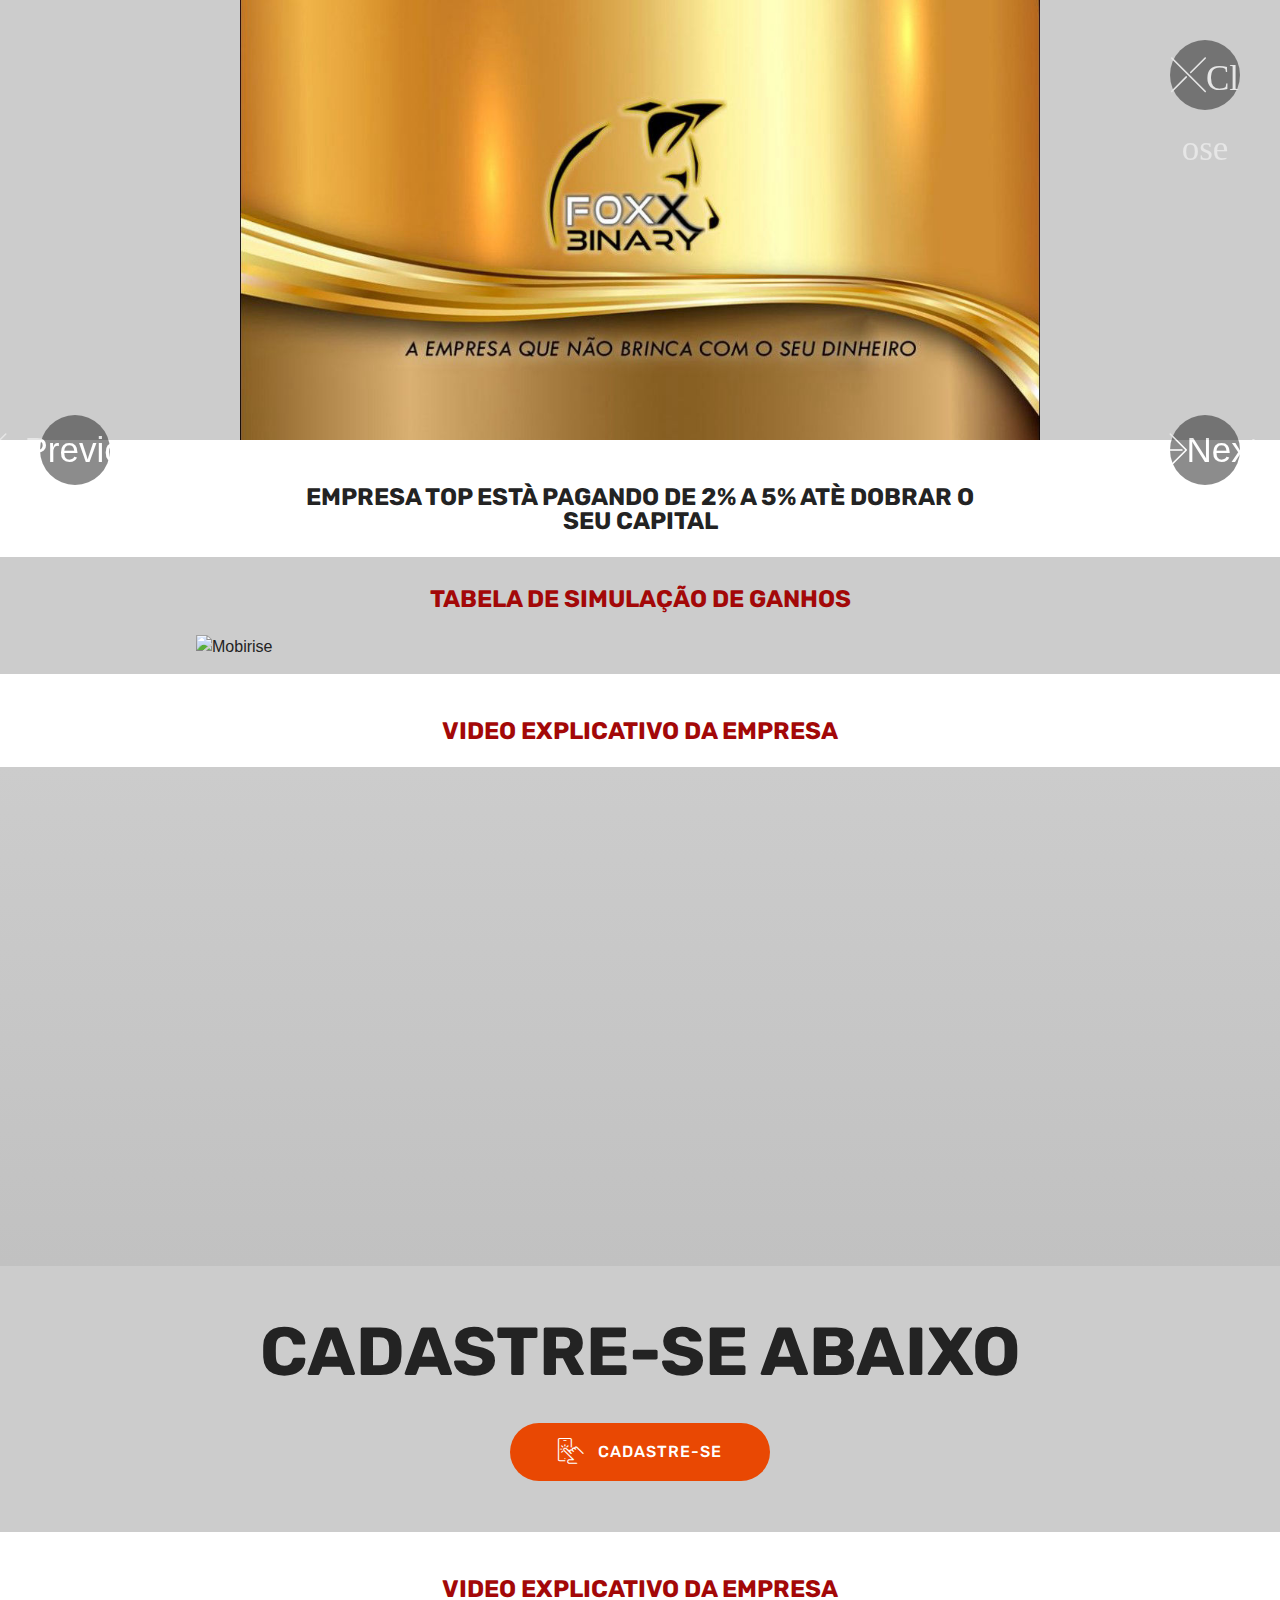
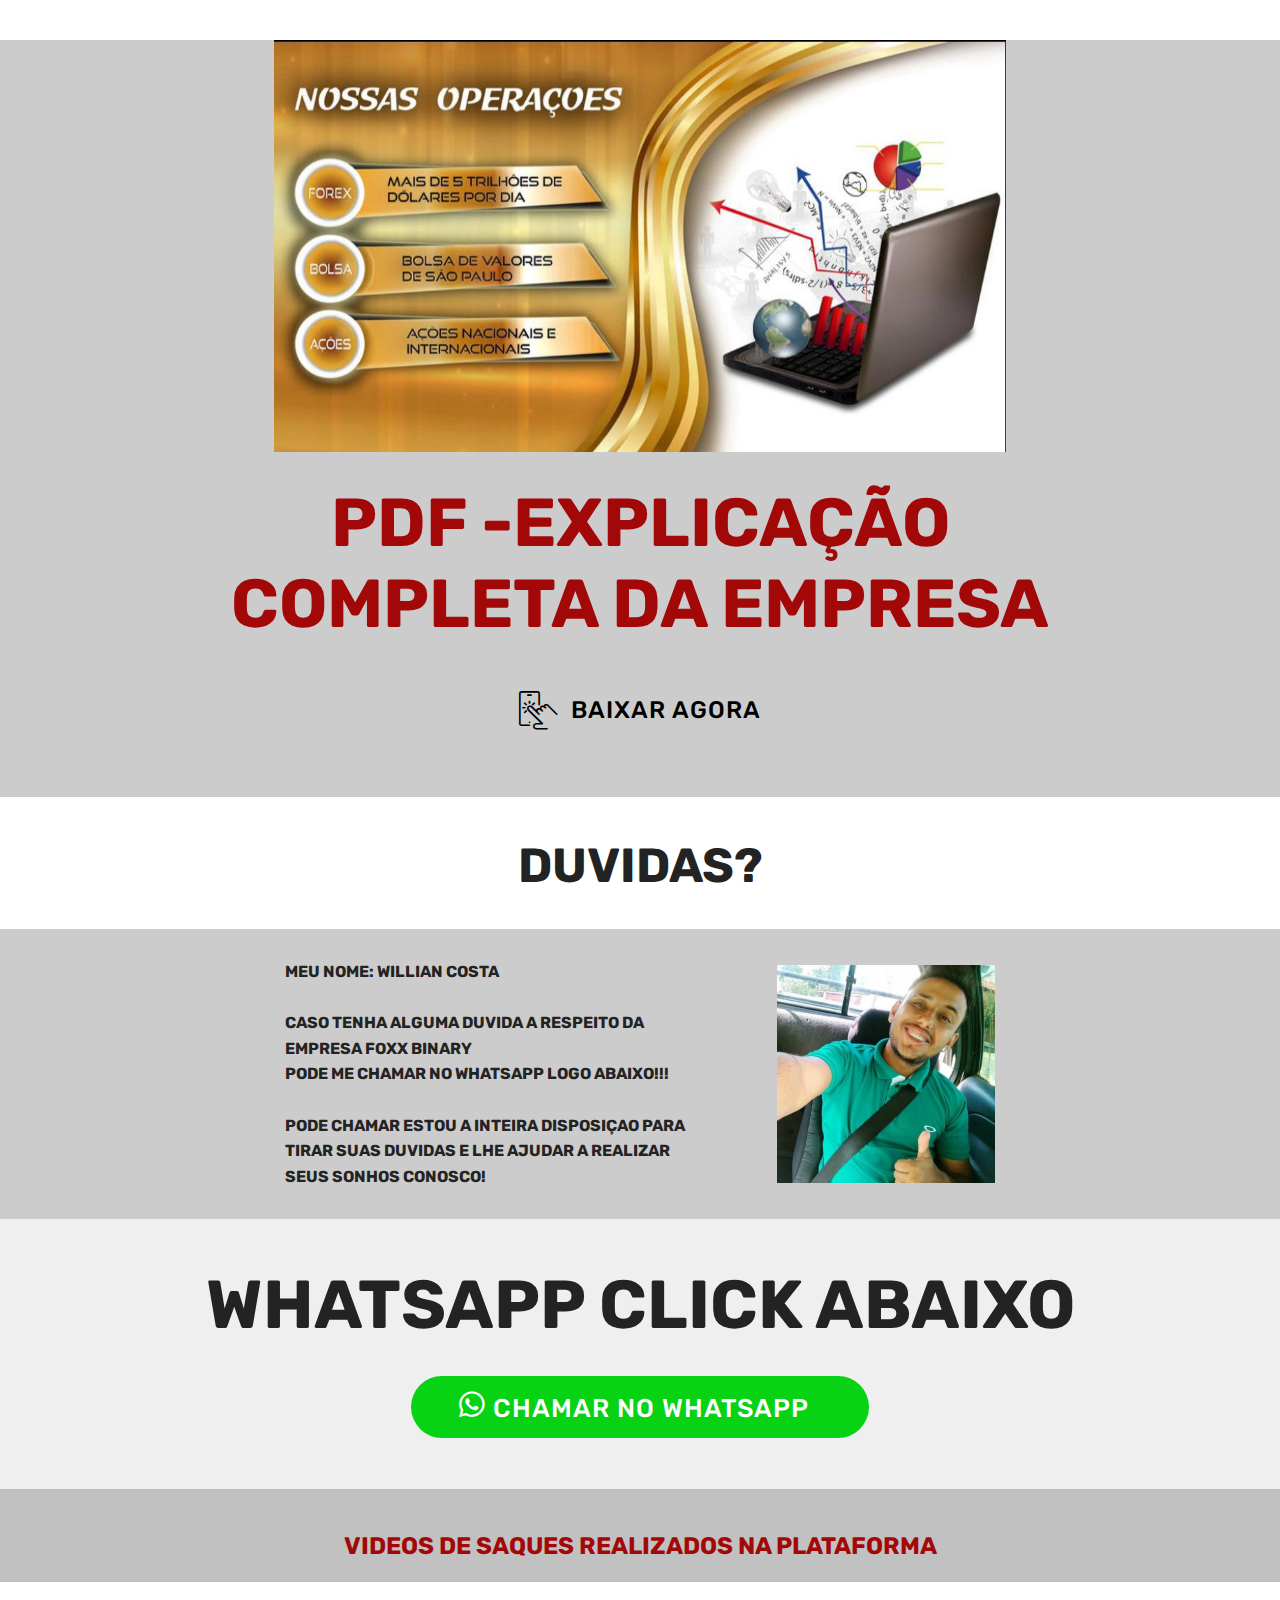
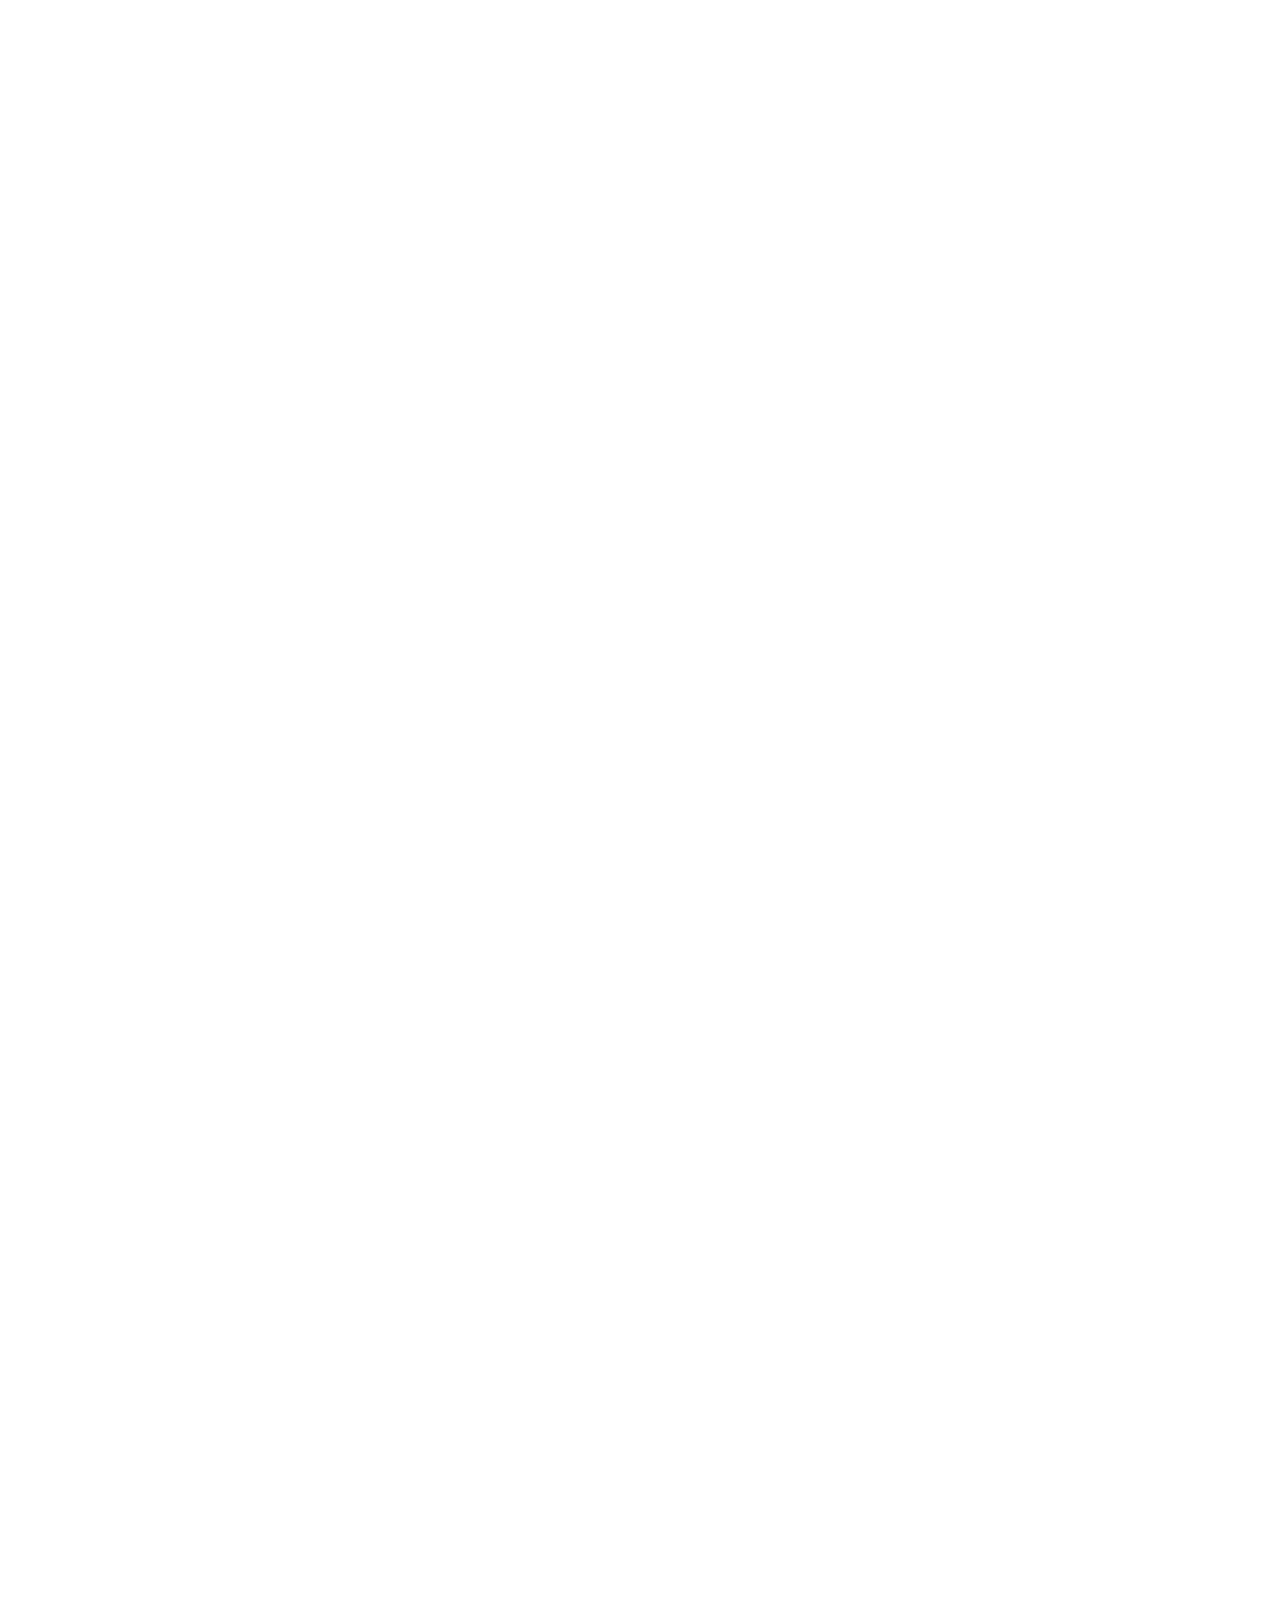
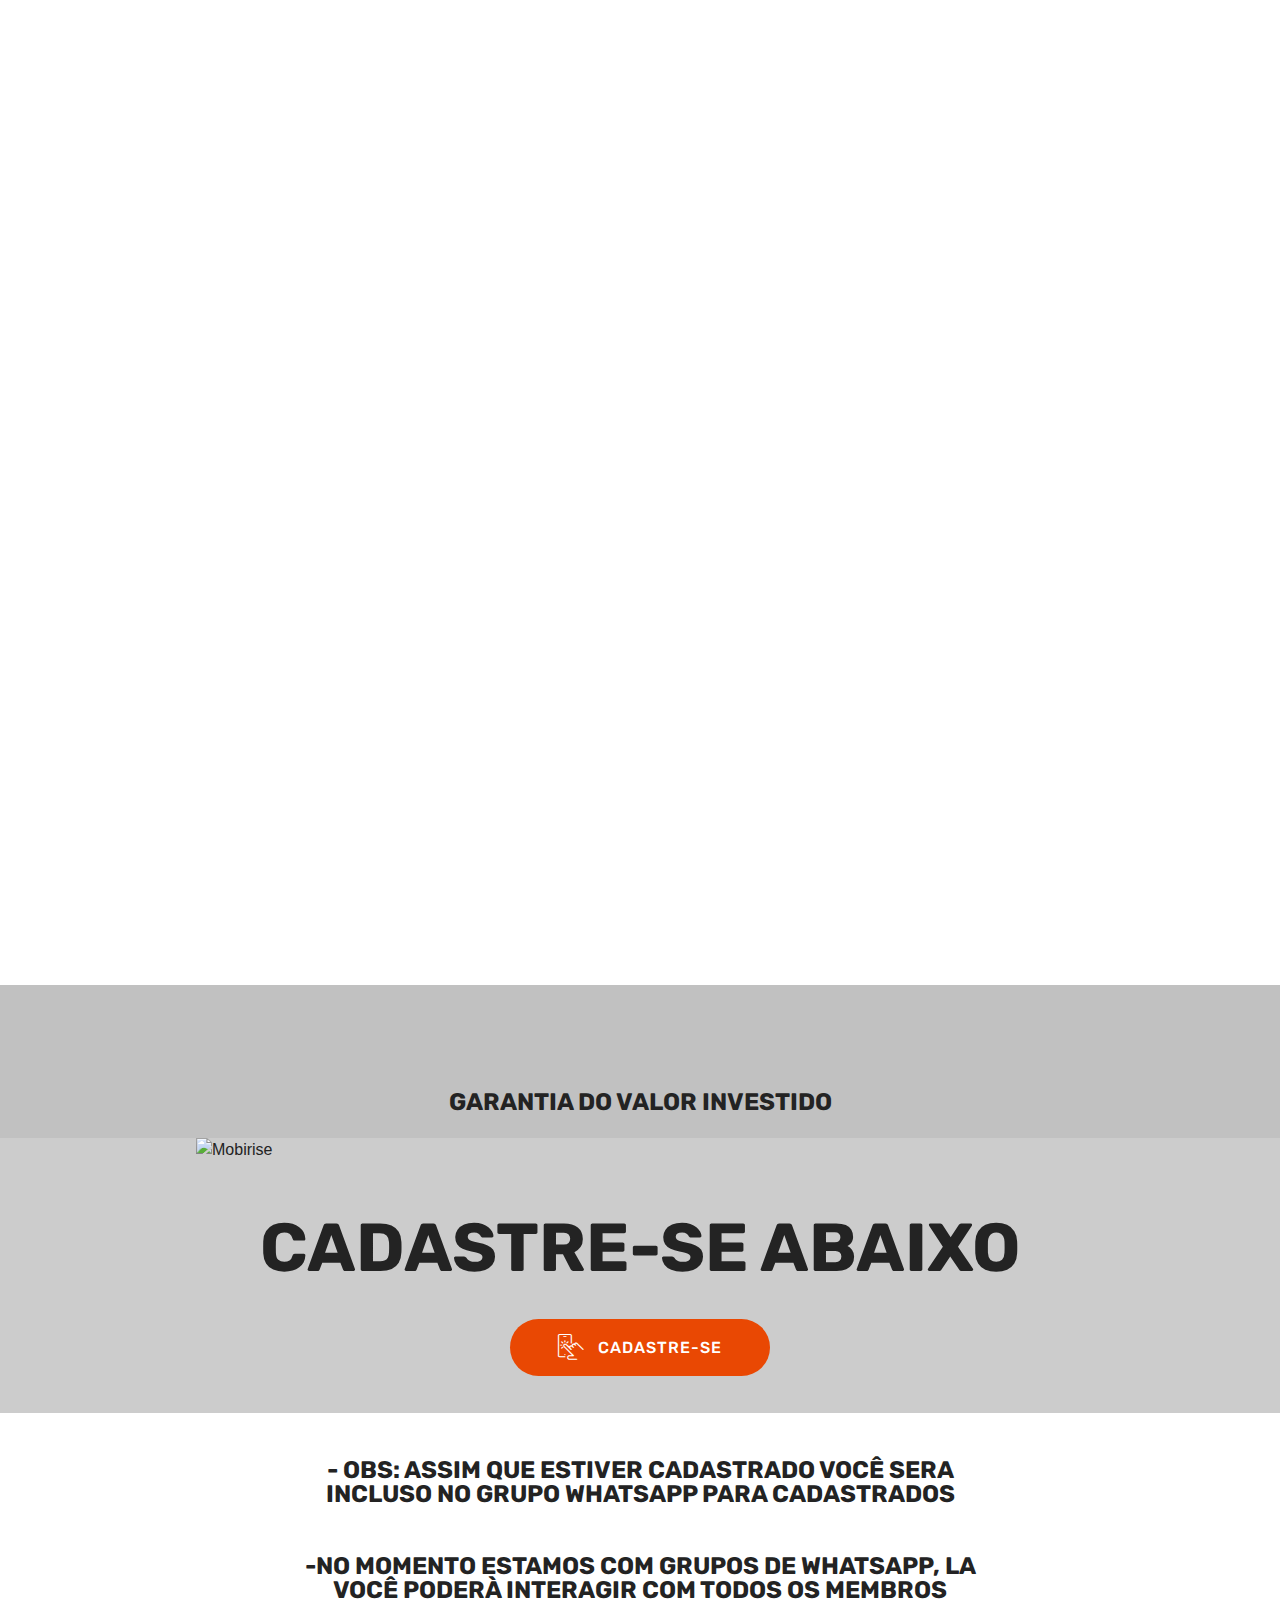
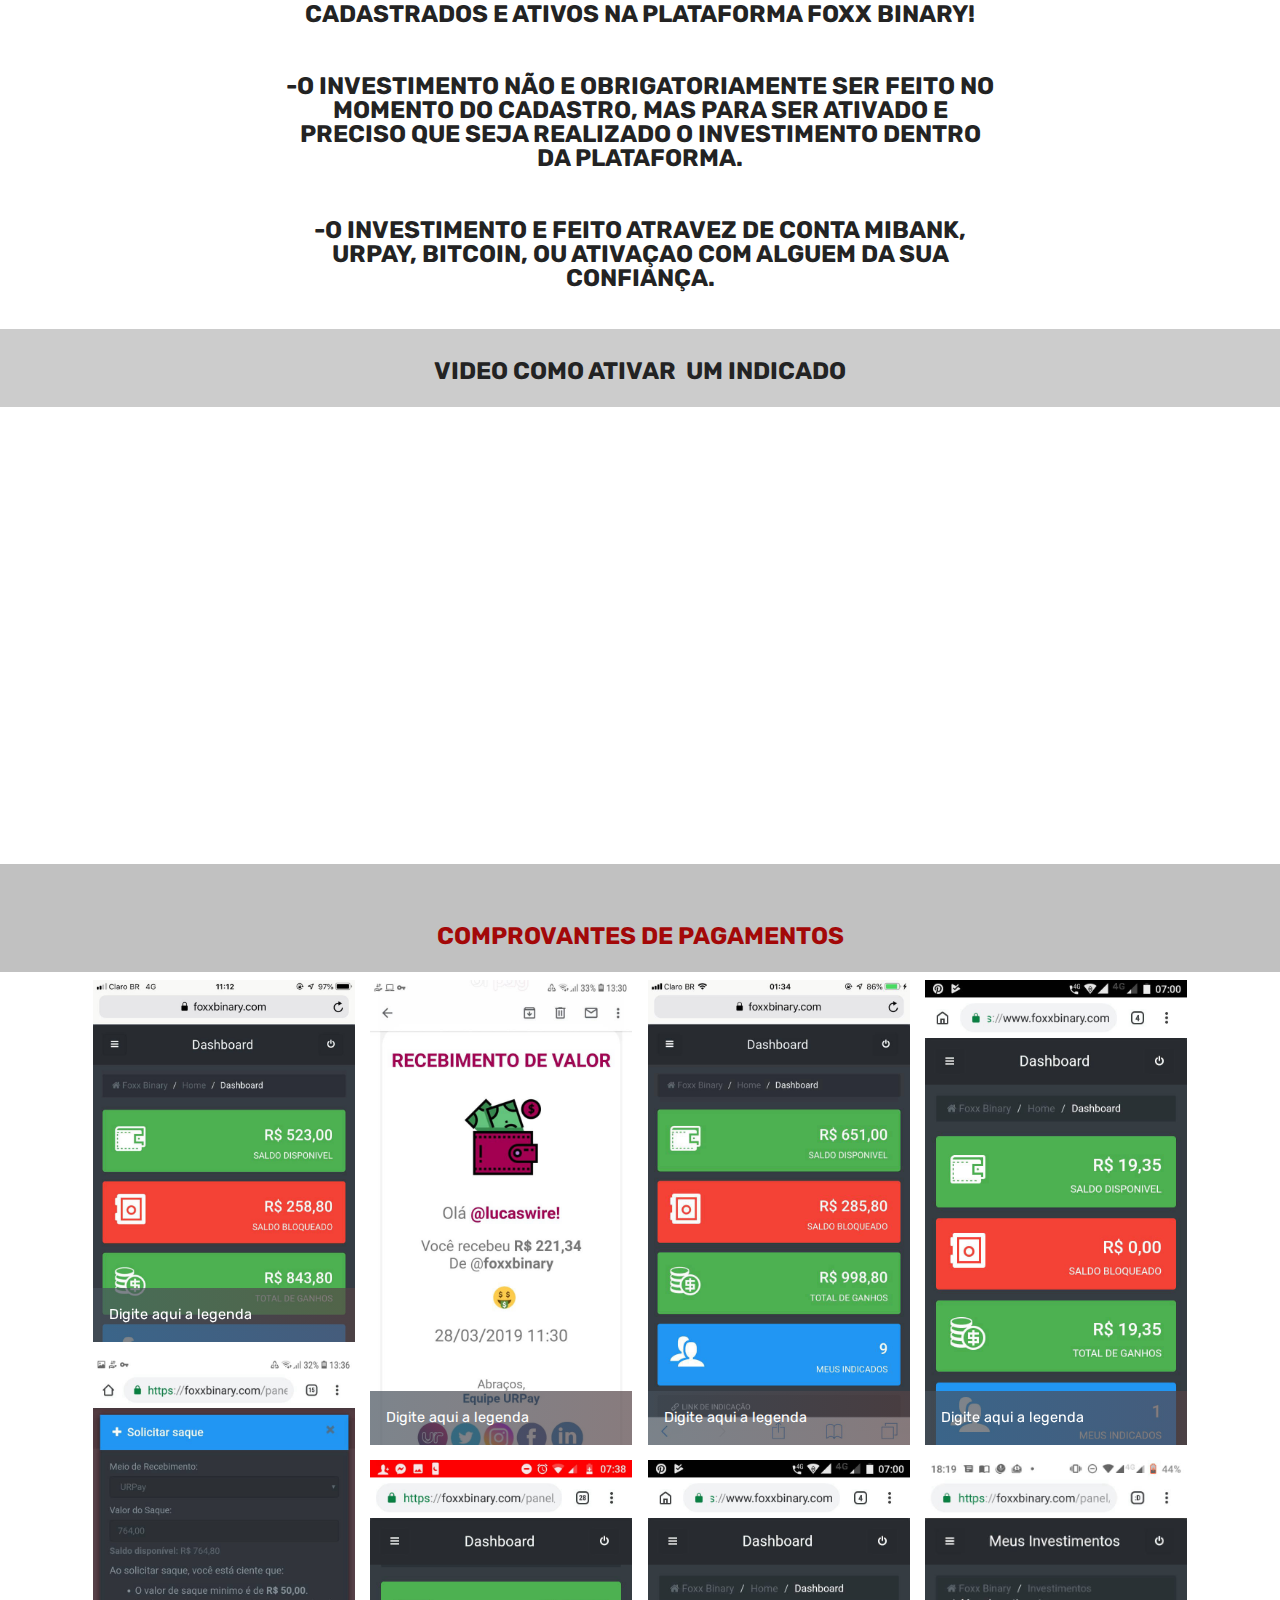
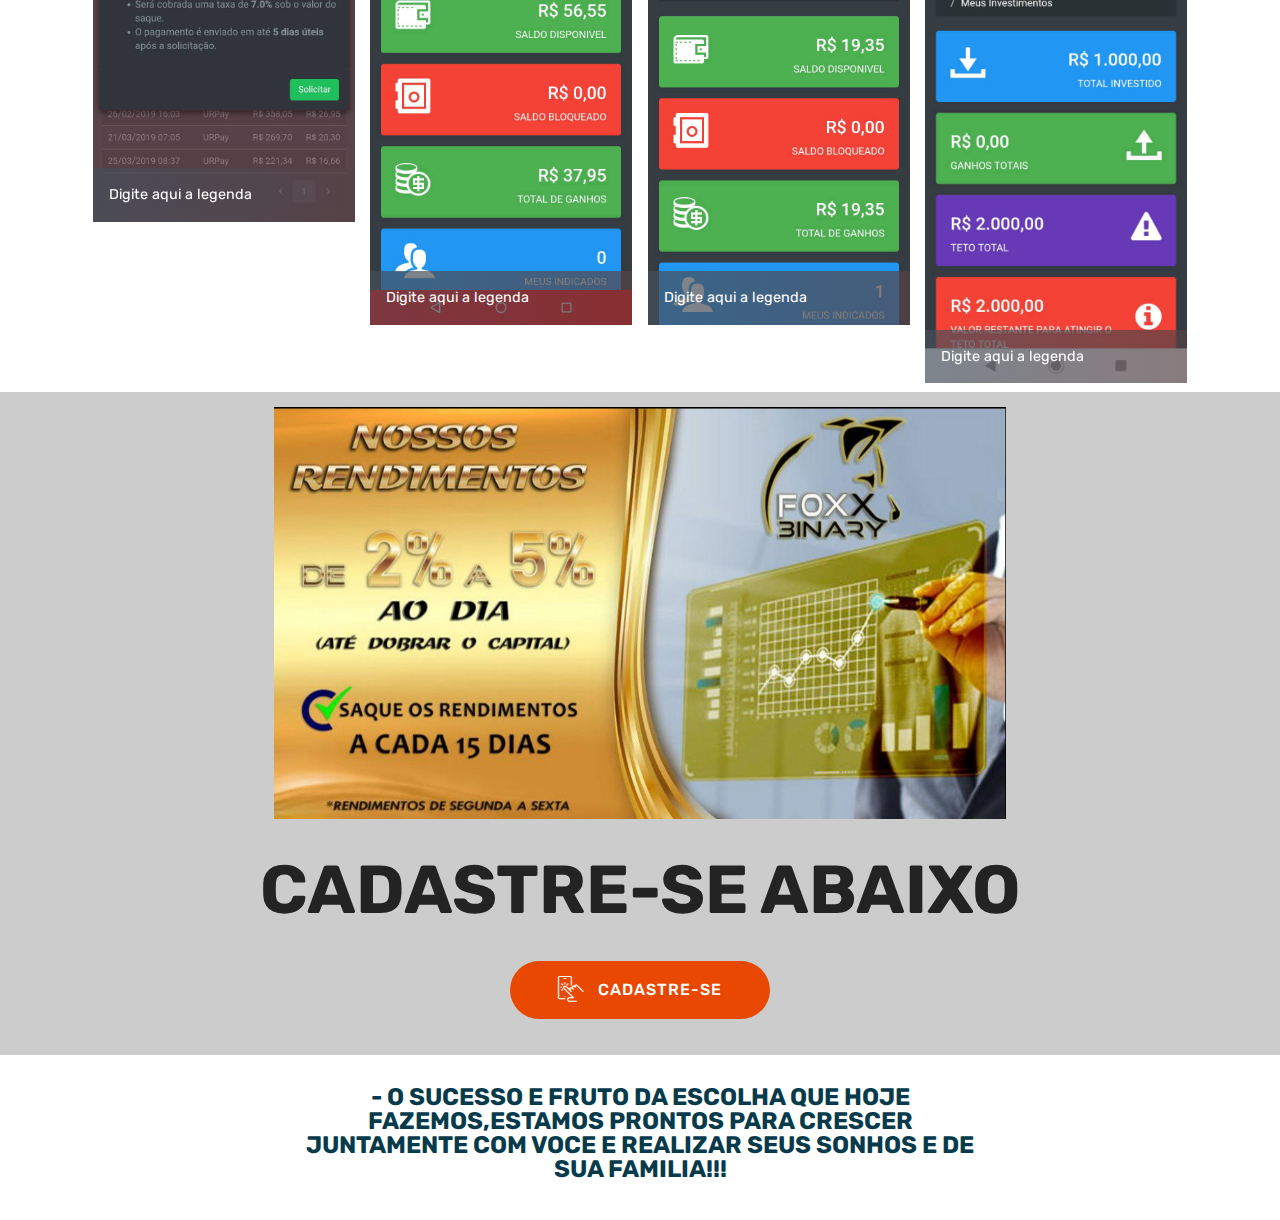
==== index.html @ 6c2c7871 "create github pages" ====
<!DOCTYPE html>
<html  >
<head>
  <!-- Site made with Mobirise Website Builder v4.9.7, https://mobirise.com -->
  <meta charset="UTF-8">
  <meta http-equiv="X-UA-Compatible" content="IE=edge">
  <meta name="generator" content="Mobirise v4.9.7, mobirise.com">
  <meta name="viewport" content="width=device-width, initial-scale=1, minimum-scale=1">
  <link rel="shortcut icon" href="assets/images/387-64x52.png" type="image/x-icon">
  <meta name="description" content="">
  
  <title>Home</title>
  <link rel="stylesheet" href="assets/web/assets/mobirise-icons/mobirise-icons.css">
  <link rel="stylesheet" href="assets/tether/tether.min.css">
  <link rel="stylesheet" href="assets/bootstrap/css/bootstrap.min.css">
  <link rel="stylesheet" href="assets/bootstrap/css/bootstrap-grid.min.css">
  <link rel="stylesheet" href="assets/bootstrap/css/bootstrap-reboot.min.css">
  <link rel="stylesheet" href="assets/socicon/css/styles.css">
  <link rel="stylesheet" href="assets/theme/css/style.css">
  <link rel="stylesheet" href="assets/gallery/style.css">
  <link rel="stylesheet" href="assets/mobirise/css/mbr-additional.css" type="text/css">
  
  
  
</head>
<body>
  <section class="cid-rlWm3tmSvP" id="image1-0">

    

    <figure class="mbr-figure container">
        <div class="image-block" style="width: 72%;">
            <img src="assets/images/22b3da74-34f0-4424-a3cf-bd852f10ae61-1052x579.jpg" width="1400" alt="Mobirise" title="">
            
        </div>
    </figure>
</section>

<section class="engine"><a href="https://mobirise.info/s">bootstrap themes</a></section><section class="mbr-section content4 cid-rlWmcrld8V" id="content4-1">

    

    <div class="container">
        <div class="media-container-row">
            <div class="title col-12 col-md-8">
                <h2 class="align-center pb-3 mbr-fonts-style display-5"><strong>EMPRESA TOP ESTÀ PAGANDO DE 2% A 5% ATÈ DOBRAR O SEU CAPITAL</strong></h2>
                
                
            </div>
        </div>
    </div>
</section>

<section class="mbr-section content4 cid-rlWmeQmESL" id="content4-2">

    

    <div class="container">
        <div class="media-container-row">
            <div class="title col-12 col-md-8">
                <h2 class="align-center pb-3 mbr-fonts-style display-5"><strong>TABELA DE SIMULAÇÃO DE GANHOS</strong></h2>
                
                
            </div>
        </div>
    </div>
</section>

<section class="cid-rlWmlgGE9Q" id="image1-3">

    

    <figure class="mbr-figure container">
        <div class="image-block" style="width: 80%;">
            <img src="assets/images/whatsapp-image-2019-04-10-at-00.16.19-774x420.jpg" width="1400" alt="Mobirise" title="">
            
        </div>
    </figure>
</section>

<section class="mbr-section content4 cid-rlWmq35Ks3" id="content4-4">

    

    <div class="container">
        <div class="media-container-row">
            <div class="title col-12 col-md-8">
                <h2 class="align-center pb-3 mbr-fonts-style display-5">VIDEO EXPLICATIVO DA EMPRESA</h2>
                
                
            </div>
        </div>
    </div>
</section>

<section class="cid-rlWmrrF15V" id="video3-5">

    
    
    <figure class="mbr-figure align-center container">
        <div class="video-block" style="width: 80%;">
            <div><iframe class="mbr-embedded-video" src="https://www.youtube.com/embed/OSPDOUyhmDI?rel=0&amp;amp;showinfo=0&amp;autoplay=0&amp;loop=0" width="1280" height="720" frameborder="0" allowfullscreen></iframe></div>
        </div>
    </figure>
</section>

<section class="header1 cid-rlWmu0E4Es" id="header16-6">

    

    

    <div class="container">
        <div class="row justify-content-md-center">
            <div class="col-md-10 align-center">
                <h1 class="mbr-section-title mbr-bold pb-3 mbr-fonts-style display-1">CADASTRE-SE ABAIXO</h1>
                
                
                <div class="mbr-section-btn"><a class="btn btn-md btn-success display-4" href="https://foxxbinary.com/join/wcosta1431" target="_blank"><span class="mbri-touch mbr-iconfont mbr-iconfont-btn"></span>CADASTRE-SE</a></div>
            </div>
        </div>
    </div>

</section>

<section class="mbr-section content4 cid-rlWmxzj29r" id="content4-7">

    

    <div class="container">
        <div class="media-container-row">
            <div class="title col-12 col-md-8">
                <h2 class="align-center pb-3 mbr-fonts-style display-5">VIDEO EXPLICATIVO DA EMPRESA</h2>
                
                
            </div>
        </div>
    </div>
</section>

<section class="cid-rm4KYhbhcO" id="image1-r">

    

    <figure class="mbr-figure container">
        <div class="image-block" style="width: 66%;">
            <img src="assets/images/9dfac7d6-d387-4687-8107-efcf3e16391c-1049x589.jpg" width="1400" alt="Mobirise" title="">
            
        </div>
    </figure>
</section>

<section class="header1 cid-rlWmA3nBVP" id="header16-8">

    

    

    <div class="container">
        <div class="row justify-content-md-center">
            <div class="col-md-10 align-center">
                <h1 class="mbr-section-title mbr-bold pb-3 mbr-fonts-style display-1">PDF -EXPLICAÇÃO COMPLETA DA EMPRESA</h1>
                
                
                <div class="mbr-section-btn"><a class="btn btn-md btn-black-outline display-5" href="http://vidadenobre.co.nf/wp-content/uploads/2019/03/FOXX_BINARY_APN_lançamento-2.pdf" target="_blank"><span class="mbri-touch mbr-iconfont mbr-iconfont-btn"></span>BAIXAR AGORA</a></div>
            </div>
        </div>
    </div>

</section>

<section class="mbr-section content4 cid-rlWmD6H2Bv" id="content4-9">

    

    <div class="container">
        <div class="media-container-row">
            <div class="title col-12 col-md-8">
                <h2 class="align-center pb-3 mbr-fonts-style display-2"><strong>
                    DUVIDAS?
                </strong></h2>
                
                
            </div>
        </div>
    </div>
</section>

<section class="mbr-section content7 cid-rlWmKgqxia" id="content7-a">
          
    

    <div class="container">
        <div class="media-container-row">
            <div class="col-12 col-md-8">
                <div class="media-container-row">
                    <div class="media-content">
                        <div class="mbr-section-text">
                            <p class="mbr-text align-right mb-0 mbr-fonts-style display-7"><strong>MEU NOME: WILLIAN COSTA&nbsp;<br>
<br>CASO TENHA ALGUMA DUVIDA A RESPEITO DA EMPRESA FOXX BINARY</strong><strong><br> PODE ME CHAMAR NO WHATSAPP LOGO ABAIXO!!! 
<br>
<br>PODE CHAMAR ESTOU A INTEIRA DISPOSIÇAO PARA TIRAR SUAS DUVIDAS E LHE AJUDAR A REALIZAR SEUS SONHOS CONOSCO! &nbsp;</strong></p>
                        </div>
                    </div>
                    <div class="mbr-figure" style="width: 60%;">
                     <img src="assets/images/whatsapp-image-2019-03-20-at-23.32.20-436x436.jpg" alt="Mobirise" title="">  
                    </div>
                </div>
            </div>
        </div>
    </div>
</section>

<section class="header1 cid-rlWmLWZgUP" id="header16-b">

    

    

    <div class="container">
        <div class="row justify-content-md-center">
            <div class="col-md-10 align-center">
                <h1 class="mbr-section-title mbr-bold pb-3 mbr-fonts-style display-1">WHATSAPP CLICK ABAIXO</h1>
                
                
                <div class="mbr-section-btn"><a class="btn btn-md btn-warning display-4" href="https://api.whatsapp.com/send?phone=5584987378468&text=Ol%C3%A0%20Willian%20costa%2C%20Gostaria%20de%20Saber%20Como%20Funciona%20essa%20Empresa%20Foxx%20Binary%3F%20Mim%20Ajuda" target="_blank"><span class="socicon socicon-whatsapp mbr-iconfont mbr-iconfont-btn">&nbsp;CHAMAR NO WHATSAPP</span></a></div>
            </div>
        </div>
    </div>

</section>

<section class="mbr-section content4 cid-rlWmQcjT2T" id="content4-c">

    

    <div class="container">
        <div class="media-container-row">
            <div class="title col-12 col-md-8">
                <h2 class="align-center pb-3 mbr-fonts-style display-5"><strong>VIDEOS DE SAQUES REALIZADOS NA PLATAFORMA</strong></h2>
                
                
            </div>
        </div>
    </div>
</section>

<section class="cid-rlWmTayoHl" id="video3-d">

    
    
    <figure class="mbr-figure align-center container">
        <div class="video-block" style="width: 80%;">
            <div><iframe class="mbr-embedded-video" src="https://www.youtube.com/embed/gQsglCb4WVc?rel=0&amp;amp;showinfo=0&amp;autoplay=0&amp;loop=0" width="1280" height="720" frameborder="0" allowfullscreen></iframe></div>
        </div>
    </figure>
</section>

<section class="cid-rlWmTIEerm" id="video3-e">

    
    
    <figure class="mbr-figure align-center container">
        <div class="video-block" style="width: 80%;">
            <div><iframe class="mbr-embedded-video" src="https://www.youtube.com/embed/WPrE_ewkvTo?rel=0&amp;amp;showinfo=0&amp;autoplay=0&amp;loop=0" width="1280" height="720" frameborder="0" allowfullscreen></iframe></div>
        </div>
    </figure>
</section>

<section class="cid-rlWmUoINuy" id="video3-f">

    
    
    <figure class="mbr-figure align-center container">
        <div class="video-block" style="width: 80%;">
            <div><iframe class="mbr-embedded-video" src="https://www.youtube.com/embed/9WDJ7QnLOLw?rel=0&amp;amp;showinfo=0&amp;autoplay=0&amp;loop=0" width="1280" height="720" frameborder="0" allowfullscreen></iframe></div>
        </div>
    </figure>
</section>

<section class="cid-rlWmUXxUHg" id="video3-g">

    
    
    <figure class="mbr-figure align-center container">
        <div class="video-block" style="width: 80%;">
            <div><iframe class="mbr-embedded-video" src="https://www.youtube.com/embed/xmk5ZN27IEk?rel=0&amp;amp;showinfo=0&amp;autoplay=0&amp;loop=0" width="1280" height="720" frameborder="0" allowfullscreen></iframe></div>
        </div>
    </figure>
</section>

<section class="cid-rmaNoodilC" id="video3-u">

    
    
    <figure class="mbr-figure align-center container">
        <div class="video-block" style="width: 80%;">
            <div><iframe class="mbr-embedded-video" src="https://www.youtube.com/embed/sFnH9JdMhBA?rel=0&amp;amp;showinfo=0&amp;autoplay=0&amp;loop=0" width="1280" height="720" frameborder="0" allowfullscreen></iframe></div>
        </div>
    </figure>
</section>

<section class="mbr-section content4 cid-rnbZ7dB1N9" id="content4-v">

    

    <div class="container">
        <div class="media-container-row">
            <div class="title col-12 col-md-8">
                <h2 class="align-center pb-3 mbr-fonts-style display-5"><strong>GARANTIA DO VALOR INVESTIDO</strong></h2>
                
                
            </div>
        </div>
    </div>
</section>

<section class="cid-rlWn1RtwZh" id="image1-h">

    

    <figure class="mbr-figure container">
        <div class="image-block" style="width: 80%;">
            <img src="assets/images/103a321c-73be-4ec3-8b99-2562110af1ba-1051x601.jpg" width="1400" alt="Mobirise" title="">
            
        </div>
    </figure>
</section>

<section class="header1 cid-rlWn3obHOr" id="header16-i">

    

    

    <div class="container">
        <div class="row justify-content-md-center">
            <div class="col-md-10 align-center">
                <h1 class="mbr-section-title mbr-bold pb-3 mbr-fonts-style display-1">CADASTRE-SE ABAIXO</h1>
                
                
                <div class="mbr-section-btn"><a class="btn btn-md btn-success display-4" href="https://foxxbinary.com/join/wcosta1431" target="_blank"><span class="mbri-touch mbr-iconfont mbr-iconfont-btn"></span>CADASTRE-SE</a></div>
            </div>
        </div>
    </div>

</section>

<section class="mbr-section content4 cid-rlWn6bN5T3" id="content4-j">

    

    <div class="container">
        <div class="media-container-row">
            <div class="title col-12 col-md-8">
                <h2 class="align-center pb-3 mbr-fonts-style display-5">- OBS: ASSIM QUE ESTIVER CADASTRADO VOCÊ SERA INCLUSO NO GRUPO WHATSAPP PARA CADASTRADOS<br><br><br>
<div>
</div><div>
</div><div>-NO MOMENTO ESTAMOS COM GRUPOS DE WHATSAPP, LA VOCÊ PODERÀ INTERAGIR COM TODOS OS MEMBROS CADASTRADOS E ATIVOS NA PLATAFORMA FOXX BINARY!</div><br><br><div>
</div><div>
</div><div>
</div><div>-O INVESTIMENTO NÃO E OBRIGATORIAMENTE SER FEITO NO MOMENTO DO CADASTRO, MAS PARA SER ATIVADO E PRECISO QUE SEJA REALIZADO O INVESTIMENTO DENTRO DA PLATAFORMA.</div><br><br><div>
</div><div>
</div><div>
</div><div>-O INVESTIMENTO E FEITO ATRAVEZ DE CONTA MIBANK, URPAY, BITCOIN, OU ATIVAÇAO COM ALGUEM DA SUA CONFIANÇA.</div></h2>
                
                
            </div>
        </div>
    </div>
</section>

<section class="mbr-section content4 cid-rm4YR0WooS" id="content4-t">

    

    <div class="container">
        <div class="media-container-row">
            <div class="title col-12 col-md-8">
                <h2 class="align-center pb-3 mbr-fonts-style display-5"><strong>
                    VIDEO COMO ATIVAR &nbsp;UM INDICADO</strong></h2>
                
                
            </div>
        </div>
    </div>
</section>

<section class="cid-rm4YKVYQUr" id="video1-s">

    
    
    <figure class="mbr-figure align-center container">
        <div class="video-block" style="width: 66%;">
            <div><iframe class="mbr-embedded-video" src="https://www.youtube.com/embed/OEg3rb1dils?rel=0&amp;amp;showinfo=0&amp;autoplay=0&amp;loop=0" width="1280" height="720" frameborder="0" allowfullscreen></iframe></div>
        </div>
    </figure>
</section>

<section class="mbr-section content4 cid-rlWn8jtjcq" id="content4-k">

    

    <div class="container">
        <div class="media-container-row">
            <div class="title col-12 col-md-8">
                <h2 class="align-center pb-3 mbr-fonts-style display-5"><strong>COMPROVANTES DE PAGAMENTOS</strong></h2>
                
                
            </div>
        </div>
    </div>
</section>

<section class="mbr-gallery mbr-slider-carousel cid-rlWnaLtOl8" id="gallery1-l">

    

    <div class="container">
        <div><!-- Filter --><!-- Gallery --><div class="mbr-gallery-row"><div class="mbr-gallery-layout-default"><div><div><div class="mbr-gallery-item mbr-gallery-item--p1" data-video-url="false" data-tags="Fantástica"><div href="#lb-gallery1-l" data-slide-to="0" data-toggle="modal"><img src="assets/images/whatsapp-image-2019-03-29-at-02.35.40-926x1280-800x1106.jpg" alt="" title=""><span class="icon-focus"></span><span class="mbr-gallery-title mbr-fonts-style display-7">Digite aqui a legenda</span></div></div><div class="mbr-gallery-item mbr-gallery-item--p1" data-video-url="false" data-tags="Responsivo"><div href="#lb-gallery1-l" data-slide-to="1" data-toggle="modal"><img src="assets/images/whatsapp-image-2019-03-29-at-02.38.09-720x1280-720x1280.jpg" alt="" title=""><span class="icon-focus"></span><span class="mbr-gallery-title mbr-fonts-style display-7">Digite aqui a legenda</span></div></div><div class="mbr-gallery-item mbr-gallery-item--p1" data-video-url="false" data-tags="Criativo"><div href="#lb-gallery1-l" data-slide-to="2" data-toggle="modal"><img src="assets/images/whatsapp-image-2019-03-29-at-02.35.41-720x1280-720x1280.jpg" alt="" title=""><span class="icon-focus"></span><span class="mbr-gallery-title mbr-fonts-style display-7">Digite aqui a legenda</span></div></div><div class="mbr-gallery-item mbr-gallery-item--p1" data-video-url="false" data-tags="Animado"><div href="#lb-gallery1-l" data-slide-to="3" data-toggle="modal"><img src="assets/images/whatsapp-image-2019-03-29-at-12.26.52-1-720x1280-720x1280.jpg" alt="" title=""><span class="icon-focus"></span><span class="mbr-gallery-title mbr-fonts-style display-7">Digite aqui a legenda</span></div></div><div class="mbr-gallery-item mbr-gallery-item--p1" data-video-url="false" data-tags="Fantástica"><div href="#lb-gallery1-l" data-slide-to="4" data-toggle="modal"><img src="assets/images/whatsapp-image-2019-03-29-at-02.35.41-1-720x1280-720x1280.jpg" alt="" title=""><span class="icon-focus"></span><span class="mbr-gallery-title mbr-fonts-style display-7">Digite aqui a legenda</span></div></div><div class="mbr-gallery-item mbr-gallery-item--p1" data-video-url="false" data-tags="Fantástica"><div href="#lb-gallery1-l" data-slide-to="5" data-toggle="modal"><img src="assets/images/whatsapp-image-2019-03-29-at-12.26.52-2-720x1280-720x1280.jpg" alt="" title=""><span class="icon-focus"></span><span class="mbr-gallery-title mbr-fonts-style display-7">Digite aqui a legenda</span></div></div><div class="mbr-gallery-item mbr-gallery-item--p1" data-video-url="false" data-tags="Responsivo"><div href="#lb-gallery1-l" data-slide-to="6" data-toggle="modal"><img src="assets/images/whatsapp-image-2019-03-29-at-12.26.52-1-720x1280-720x1280.jpg" alt="" title=""><span class="icon-focus"></span><span class="mbr-gallery-title mbr-fonts-style display-7">Digite aqui a legenda</span></div></div><div class="mbr-gallery-item mbr-gallery-item--p1" data-video-url="false" data-tags="Animado"><div href="#lb-gallery1-l" data-slide-to="7" data-toggle="modal"><img src="assets/images/whatsapp-image-2019-03-30-at-01.51.59-640x1280-640x1280.jpg" alt="" title=""><span class="icon-focus"></span><span class="mbr-gallery-title mbr-fonts-style display-7">Digite aqui a legenda</span></div></div></div></div><div class="clearfix"></div></div></div><!-- Lightbox --><div data-app-prevent-settings="" class="mbr-slider modal fade carousel slide" tabindex="-1" data-keyboard="true" data-interval="false" id="lb-gallery1-l"><div class="modal-dialog"><div class="modal-content"><div class="modal-body"><div class="carousel-inner"><div class="carousel-item active"><img src="assets/images/whatsapp-image-2019-03-29-at-02.35.40-926x1280.jpg" alt="" title=""></div><div class="carousel-item"><img src="assets/images/whatsapp-image-2019-03-29-at-02.38.09-720x1280.jpg" alt="" title=""></div><div class="carousel-item"><img src="assets/images/whatsapp-image-2019-03-29-at-02.35.41-720x1280.jpg" alt="" title=""></div><div class="carousel-item"><img src="assets/images/whatsapp-image-2019-03-29-at-12.26.52-1-720x1280.jpg" alt="" title=""></div><div class="carousel-item"><img src="assets/images/whatsapp-image-2019-03-29-at-02.35.41-1-720x1280.jpg" alt="" title=""></div><div class="carousel-item"><img src="assets/images/whatsapp-image-2019-03-29-at-12.26.52-2-720x1280.jpg" alt="" title=""></div><div class="carousel-item"><img src="assets/images/whatsapp-image-2019-03-29-at-12.26.52-1-720x1280.jpg" alt="" title=""></div><div class="carousel-item"><img src="assets/images/whatsapp-image-2019-03-30-at-01.51.59-640x1280.jpg" alt="" title=""></div></div><a class="carousel-control carousel-control-prev" role="button" data-slide="prev" href="#lb-gallery1-l"><span class="mbri-left mbr-iconfont" aria-hidden="true"></span><span class="sr-only">Previous</span></a><a class="carousel-control carousel-control-next" role="button" data-slide="next" href="#lb-gallery1-l"><span class="mbri-right mbr-iconfont" aria-hidden="true"></span><span class="sr-only">Next</span></a><a class="close" href="#" role="button" data-dismiss="modal"><span class="sr-only">Close</span></a></div></div></div></div></div>
    </div>

</section>

<section class="cid-rlWrTly1or" id="image1-q">

    

    <figure class="mbr-figure container">
        <div class="image-block" style="width: 66%;">
            <img src="assets/images/bb57f911-d7a4-4733-ba6d-c8762dc86243-1051x591.jpg" width="1400" alt="Mobirise" title="">
            
        </div>
    </figure>
</section>

<section class="header1 cid-rlWnkHaS8x" id="header16-o">

    

    

    <div class="container">
        <div class="row justify-content-md-center">
            <div class="col-md-10 align-center">
                <h1 class="mbr-section-title mbr-bold pb-3 mbr-fonts-style display-1">CADASTRE-SE ABAIXO</h1>
                
                
                <div class="mbr-section-btn"><a class="btn btn-md btn-success display-4" href="https://foxxbinary.com/join/wcosta1431" target="_blank"><span class="mbri-touch mbr-iconfont mbr-iconfont-btn"></span>CADASTRE-SE</a></div>
            </div>
        </div>
    </div>

</section>

<section class="mbr-section content4 cid-rlWnuQuoSX" id="content4-p">

    

    <div class="container">
        <div class="media-container-row">
            <div class="title col-12 col-md-8">
                <h2 class="align-center pb-3 mbr-fonts-style display-5"><strong>- O SUCESSO E FRUTO DA ESCOLHA QUE HOJE FAZEMOS,ESTAMOS PRONTOS PARA CRESCER JUNTAMENTE COM VOCE E REALIZAR SEUS SONHOS E DE SUA FAMILIA!!!</strong></h2>
                
                
            </div>
        </div>
    </div>
</section>


  <script src="assets/web/assets/jquery/jquery.min.js"></script>
  <script src="assets/popper/popper.min.js"></script>
  <script src="assets/tether/tether.min.js"></script>
  <script src="assets/bootstrap/js/bootstrap.min.js"></script>
  <script src="assets/smoothscroll/smooth-scroll.js"></script>
  <script src="assets/bootstrapcarouselswipe/bootstrap-carousel-swipe.js"></script>
  <script src="assets/vimeoplayer/jquery.mb.vimeo_player.js"></script>
  <script src="assets/masonry/masonry.pkgd.min.js"></script>
  <script src="assets/imagesloaded/imagesloaded.pkgd.min.js"></script>
  <script src="assets/theme/js/script.js"></script>
  <script src="assets/gallery/player.min.js"></script>
  <script src="assets/gallery/script.js"></script>
  <script src="assets/slidervideo/script.js"></script>
  
  
</body>
</html>
---- assets/web/assets/mobirise-icons/mobirise-icons.css ----
@font-face {
  font-family: 'MobiriseIcons';
  src:  url('mobirise-icons.eot?spat4u');
  src:  url('mobirise-icons.eot?spat4u#iefix') format('embedded-opentype'),
    url('mobirise-icons.ttf?spat4u') format('truetype'),
    url('mobirise-icons.woff?spat4u') format('woff'),
    url('mobirise-icons.svg?spat4u#MobiriseIcons') format('svg');
  font-weight: normal;
  font-style: normal;
}

[class^="mbri-"], [class*=" mbri-"] {
  /* use !important to prevent issues with browser extensions that change fonts */
  font-family: MobiriseIcons !important;
  speak: none;
  font-style: normal;
  font-weight: normal;
  font-variant: normal;
  text-transform: none;
  line-height: 1;

  /* Better Font Rendering =========== */
  -webkit-font-smoothing: antialiased;
  -moz-osx-font-smoothing: grayscale;
}

.mbri-add-submenu:before {
  content: "\e900";
}
.mbri-alert:before {
  content: "\e901";
}
.mbri-align-center:before {
  content: "\e902";
}
.mbri-align-justify:before {
  content: "\e903";
}
.mbri-align-left:before {
  content: "\e904";
}
.mbri-align-right:before {
  content: "\e905";
}
.mbri-android:before {
  content: "\e906";
}
.mbri-apple:before {
  content: "\e907";
}
.mbri-arrow-down:before {
  content: "\e908";
}
.mbri-arrow-next:before {
  content: "\e909";
}
.mbri-arrow-prev:before {
  content: "\e90a";
}
.mbri-arrow-up:before {
  content: "\e90b";
}
.mbri-bold:before {
  content: "\e90c";
}
.mbri-bookmark:before {
  content: "\e90d";
}
.mbri-bootstrap:before {
  content: "\e90e";
}
.mbri-briefcase:before {
  content: "\e90f";
}
.mbri-browse:before {
  content: "\e910";
}
.mbri-bulleted-list:before {
  content: "\e911";
}
.mbri-calendar:before {
  content: "\e912";
}
.mbri-camera:before {
  content: "\e913";
}
.mbri-cart-add:before {
  content: "\e914";
}
.mbri-cart-full:before {
  content: "\e915";
}
.mbri-cash:before {
  content: "\e916";
}
.mbri-change-style:before {
  content: "\e917";
}
.mbri-chat:before {
  content: "\e918";
}
.mbri-clock:before {
  content: "\e919";
}
.mbri-close:before {
  content: "\e91a";
}
.mbri-cloud:before {
  content: "\e91b";
}
.mbri-code:before {
  content: "\e91c";
}
.mbri-contact-form:before {
  content: "\e91d";
}
.mbri-credit-card:before {
  content: "\e91e";
}
.mbri-cursor-click:before {
  content: "\e91f";
}
.mbri-cust-feedback:before {
  content: "\e920";
}
.mbri-database:before {
  content: "\e921";
}
.mbri-delivery:before {
  content: "\e922";
}
.mbri-desktop:before {
  content: "\e923";
}
.mbri-devices:before {
  content: "\e924";
}
.mbri-down:before {
  content: "\e925";
}
.mbri-download:before {
  content: "\e989";
}
.mbri-drag-n-drop:before {
  content: "\e927";
}
.mbri-drag-n-drop2:before {
  content: "\e928";
}
.mbri-edit:before {
  content: "\e929";
}
.mbri-edit2:before {
  content: "\e92a";
}
.mbri-error:before {
  content: "\e92b";
}
.mbri-extension:before {
  content: "\e92c";
}
.mbri-features:before {
  content: "\e92d";
}
.mbri-file:before {
  content: "\e92e";
}
.mbri-flag:before {
  content: "\e92f";
}
.mbri-folder:before {
  content: "\e930";
}
.mbri-gift:before {
  content: "\e931";
}
.mbri-github:before {
  content: "\e932";
}
.mbri-globe:before {
  content: "\e933";
}
.mbri-globe-2:before {
  content: "\e934";
}
.mbri-growing-chart:before {
  content: "\e935";
}
.mbri-hearth:before {
  content: "\e936";
}
.mbri-help:before {
  content: "\e937";
}
.mbri-home:before {
  content: "\e938";
}
.mbri-hot-cup:before {
  content: "\e939";
}
.mbri-idea:before {
  content: "\e93a";
}
.mbri-image-gallery:before {
  content: "\e93b";
}
.mbri-image-slider:before {
  content: "\e93c";
}
.mbri-info:before {
  content: "\e93d";
}
.mbri-italic:before {
  content: "\e93e";
}
.mbri-key:before {
  content: "\e93f";
}
.mbri-laptop:before {
  content: "\e940";
}
.mbri-layers:before {
  content: "\e941";
}
.mbri-left-right:before {
  content: "\e942";
}
.mbri-left:before {
  content: "\e943";
}
.mbri-letter:before {
  content: "\e944";
}
.mbri-like:before {
  content: "\e945";
}
.mbri-link:before {
  content: "\e946";
}
.mbri-lock:before {
  content: "\e947";
}
.mbri-login:before {
  content: "\e948";
}
.mbri-logout:before {
  content: "\e949";
}
.mbri-magic-stick:before {
  content: "\e94a";
}
.mbri-map-pin:before {
  content: "\e94b";
}
.mbri-menu:before {
  content: "\e94c";
}
.mbri-mobile:before {
  content: "\e94d";
}
.mbri-mobile2:before {
  content: "\e94e";
}
.mbri-mobirise:before {
  content: "\e94f";
}
.mbri-more-horizontal:before {
  content: "\e950";
}
.mbri-more-vertical:before {
  content: "\e951";
}
.mbri-music:before {
  content: "\e952";
}
.mbri-new-file:before {
  content: "\e953";
}
.mbri-numbered-list:before {
  content: "\e954";
}
.mbri-opened-folder:before {
  content: "\e955";
}
.mbri-pages:before {
  content: "\e956";
}
.mbri-paper-plane:before {
  content: "\e957";
}
.mbri-paperclip:before {
  content: "\e958";
}
.mbri-photo:before {
  content: "\e959";
}
.mbri-photos:before {
  content: "\e95a";
}
.mbri-pin:before {
  content: "\e95b";
}
.mbri-play:before {
  content: "\e95c";
}
.mbri-plus:before {
  content: "\e95d";
}
.mbri-preview:before {
  content: "\e95e";
}
.mbri-print:before {
  content: "\e95f";
}
.mbri-protect:before {
  content: "\e960";
}
.mbri-question:before {
  content: "\e961";
}
.mbri-quote-left:before {
  content: "\e962";
}
.mbri-quote-right:before {
  content: "\e963";
}
.mbri-refresh:before {
  content: "\e964";
}
.mbri-responsive:before {
  content: "\e965";
}
.mbri-right:before {
  content: "\e966";
}
.mbri-rocket:before {
  content: "\e967";
}
.mbri-sad-face:before {
  content: "\e968";
}
.mbri-sale:before {
  content: "\e969";
}
.mbri-save:before {
  content: "\e96a";
}
.mbri-search:before {
  content: "\e96b";
}
.mbri-setting:before {
  content: "\e96c";
}
.mbri-setting2:before {
  content: "\e96d";
}
.mbri-setting3:before {
  content: "\e96e";
}
.mbri-share:before {
  content: "\e96f";
}
.mbri-shopping-bag:before {
  content: "\e970";
}
.mbri-shopping-basket:before {
  content: "\e971";
}
.mbri-shopping-cart:before {
  content: "\e972";
}
.mbri-sites:before {
  content: "\e973";
}
.mbri-smile-face:before {
  content: "\e974";
}
.mbri-speed:before {
  content: "\e975";
}
.mbri-star:before {
  content: "\e976";
}
.mbri-success:before {
  content: "\e977";
}
.mbri-sun:before {
  content: "\e978";
}
.mbri-sun2:before {
  content: "\e979";
}
.mbri-tablet:before {
  content: "\e97a";
}
.mbri-tablet-vertical:before {
  content: "\e97b";
}
.mbri-target:before {
  content: "\e97c";
}
.mbri-timer:before {
  content: "\e97d";
}
.mbri-to-ftp:before {
  content: "\e97e";
}
.mbri-to-local-drive:before {
  content: "\e97f";
}
.mbri-touch-swipe:before {
  content: "\e980";
}
.mbri-touch:before {
  content: "\e981";
}
.mbri-trash:before {
  content: "\e982";
}
.mbri-underline:before {
  content: "\e983";
}
.mbri-unlink:before {
  content: "\e984";
}
.mbri-unlock:before {
  content: "\e985";
}
.mbri-up-down:before {
  content: "\e986";
}
.mbri-up:before {
  content: "\e987";
}
.mbri-update:before {
  content: "\e988";
}
.mbri-upload:before {
 content: "\e926"; 
}
.mbri-user:before {
  content: "\e98a";
}
.mbri-user2:before {
  content: "\e98b";
}
.mbri-users:before {
  content: "\e98c";
}
.mbri-video:before {
  content: "\e98d";
}
.mbri-video-play:before {
  content: "\e98e";
}
.mbri-watch:before {
  content: "\e98f";
}
.mbri-website-theme:before {
  content: "\e990";
}
.mbri-wifi:before {
  content: "\e991";
}
.mbri-windows:before {
  content: "\e992";
}
.mbri-zoom-out:before {
  content: "\e993";
}
.mbri-redo:before {
  content: "\e994";
}
.mbri-undo:before {
  content: "\e995";
}
---- assets/socicon/css/styles.css ----
@charset "UTF-8";

@font-face {
  font-family: "socicon";
  src:url("../fonts/socicon.eot");
  src:url("../fonts/socicon.eot?#iefix") format("embedded-opentype"),
    url("../fonts/socicon.woff") format("woff"),
    url("../fonts/socicon.ttf") format("truetype"),
    url("../fonts/socicon.svg#socicon") format("svg");
  font-weight: normal;
  font-style: normal;

}

[data-icon]:before {
  font-family: "socicon" !important;
  content: attr(data-icon);
  font-style: normal !important;
  font-weight: normal !important;
  font-variant: normal !important;
  text-transform: none !important;
  speak: none;
  line-height: 1;
  -webkit-font-smoothing: antialiased;
  -moz-osx-font-smoothing: grayscale;
}

[class^="socicon-"]:before,
[class*=" socicon-"]:before {
  font-family: "socicon" !important;
  font-style: normal !important;
  font-weight: normal !important;
  font-variant: normal !important;
  text-transform: none !important;
  speak: none;
  line-height: 1;
  -webkit-font-smoothing: antialiased;
  -moz-osx-font-smoothing: grayscale;
}

.socicon-modelmayhem:before {
  content: "\e000";
}
.socicon-mixcloud:before {
  content: "\e001";
}
.socicon-drupal:before {
  content: "\e002";
}
.socicon-swarm:before {
  content: "\e003";
}
.socicon-istock:before {
  content: "\e004";
}
.socicon-yammer:before {
  content: "\e005";
}
.socicon-ello:before {
  content: "\e006";
}
.socicon-stackoverflow:before {
  content: "\e007";
}
.socicon-persona:before {
  content: "\e008";
}
.socicon-triplej:before {
  content: "\e009";
}
.socicon-houzz:before {
  content: "\e00a";
}
.socicon-rss:before {
  content: "\e00b";
}
.socicon-paypal:before {
  content: "\e00c";
}
.socicon-odnoklassniki:before {
  content: "\e00d";
}
.socicon-airbnb:before {
  content: "\e00e";
}
.socicon-periscope:before {
  content: "\e00f";
}
.socicon-outlook:before {
  content: "\e010";
}
.socicon-coderwall:before {
  content: "\e011";
}
.socicon-tripadvisor:before {
  content: "\e012";
}
.socicon-appnet:before {
  content: "\e013";
}
.socicon-goodreads:before {
  content: "\e014";
}
.socicon-tripit:before {
  content: "\e015";
}
.socicon-lanyrd:before {
  content: "\e016";
}
.socicon-slideshare:before {
  content: "\e017";
}
.socicon-buffer:before {
  content: "\e018";
}
.socicon-disqus:before {
  content: "\e019";
}
.socicon-vkontakte:before {
  content: "\e01a";
}
.socicon-whatsapp:before {
  content: "\e01b";
}
.socicon-patreon:before {
  content: "\e01c";
}
.socicon-storehouse:before {
  content: "\e01d";
}
.socicon-pocket:before {
  content: "\e01e";
}
.socicon-mail:before {
  content: "\e01f";
}
.socicon-blogger:before {
  content: "\e020";
}
.socicon-technorati:before {
  content: "\e021";
}
.socicon-reddit:before {
  content: "\e022";
}
.socicon-dribbble:before {
  content: "\e023";
}
.socicon-stumbleupon:before {
  content: "\e024";
}
.socicon-digg:before {
  content: "\e025";
}
.socicon-envato:before {
  content: "\e026";
}
.socicon-behance:before {
  content: "\e027";
}
.socicon-delicious:before {
  content: "\e028";
}
.socicon-deviantart:before {
  content: "\e029";
}
.socicon-forrst:before {
  content: "\e02a";
}
.socicon-play:before {
  content: "\e02b";
}
.socicon-zerply:before {
  content: "\e02c";
}
.socicon-wikipedia:before {
  content: "\e02d";
}
.socicon-apple:before {
  content: "\e02e";
}
.socicon-flattr:before {
  content: "\e02f";
}
.socicon-github:before {
  content: "\e030";
}
.socicon-renren:before {
  content: "\e031";
}
.socicon-friendfeed:before {
  content: "\e032";
}
.socicon-newsvine:before {
  content: "\e033";
}
.socicon-identica:before {
  content: "\e034";
}
.socicon-bebo:before {
  content: "\e035";
}
.socicon-zynga:before {
  content: "\e036";
}
.socicon-steam:before {
  content: "\e037";
}
.socicon-xbox:before {
  content: "\e038";
}
.socicon-windows:before {
  content: "\e039";
}
.socicon-qq:before {
  content: "\e03a";
}
.socicon-douban:before {
  content: "\e03b";
}
.socicon-meetup:before {
  content: "\e03c";
}
.socicon-playstation:before {
  content: "\e03d";
}
.socicon-android:before {
  content: "\e03e";
}
.socicon-snapchat:before {
  content: "\e03f";
}
.socicon-twitter:before {
  content: "\e040";
}
.socicon-facebook:before {
  content: "\e041";
}
.socicon-googleplus:before {
  content: "\e042";
}
.socicon-pinterest:before {
  content: "\e043";
}
.socicon-foursquare:before {
  content: "\e044";
}
.socicon-yahoo:before {
  content: "\e045";
}
.socicon-skype:before {
  content: "\e046";
}
.socicon-yelp:before {
  content: "\e047";
}
.socicon-feedburner:before {
  content: "\e048";
}
.socicon-linkedin:before {
  content: "\e049";
}
.socicon-viadeo:before {
  content: "\e04a";
}
.socicon-xing:before {
  content: "\e04b";
}
.socicon-myspace:before {
  content: "\e04c";
}
.socicon-soundcloud:before {
  content: "\e04d";
}
.socicon-spotify:before {
  content: "\e04e";
}
.socicon-grooveshark:before {
  content: "\e04f";
}
.socicon-lastfm:before {
  content: "\e050";
}
.socicon-youtube:before {
  content: "\e051";
}
.socicon-vimeo:before {
  content: "\e052";
}
.socicon-dailymotion:before {
  content: "\e053";
}
.socicon-vine:before {
  content: "\e054";
}
.socicon-flickr:before {
  content: "\e055";
}
.socicon-500px:before {
  content: "\e056";
}
.socicon-wordpress:before {
  content: "\e058";
}
.socicon-tumblr:before {
  content: "\e059";
}
.socicon-twitch:before {
  content: "\e05a";
}
.socicon-8tracks:before {
  content: "\e05b";
}
.socicon-amazon:before {
  content: "\e05c";
}
.socicon-icq:before {
  content: "\e05d";
}
.socicon-smugmug:before {
  content: "\e05e";
}
.socicon-ravelry:before {
  content: "\e05f";
}
.socicon-weibo:before {
  content: "\e060";
}
.socicon-baidu:before {
  content: "\e061";
}
.socicon-angellist:before {
  content: "\e062";
}
.socicon-ebay:before {
  content: "\e063";
}
.socicon-imdb:before {
  content: "\e064";
}
.socicon-stayfriends:before {
  content: "\e065";
}
.socicon-residentadvisor:before {
  content: "\e066";
}
.socicon-google:before {
  content: "\e067";
}
.socicon-yandex:before {
  content: "\e068";
}
.socicon-sharethis:before {
  content: "\e069";
}
.socicon-bandcamp:before {
  content: "\e06a";
}
.socicon-itunes:before {
  content: "\e06b";
}
.socicon-deezer:before {
  content: "\e06c";
}
.socicon-telegram:before {
  content: "\e06e";
}
.socicon-openid:before {
  content: "\e06f";
}
.socicon-amplement:before {
  content: "\e070";
}
.socicon-viber:before {
  content: "\e071";
}
.socicon-zomato:before {
  content: "\e072";
}
.socicon-draugiem:before {
  content: "\e074";
}
.socicon-endomodo:before {
  content: "\e075";
}
.socicon-filmweb:before {
  content: "\e076";
}
.socicon-stackexchange:before {
  content: "\e077";
}
.socicon-wykop:before {
  content: "\e078";
}
.socicon-teamspeak:before {
  content: "\e079";
}
.socicon-teamviewer:before {
  content: "\e07a";
}
.socicon-ventrilo:before {
  content: "\e07b";
}
.socicon-younow:before {
  content: "\e07c";
}
.socicon-raidcall:before {
  content: "\e07d";
}
.socicon-mumble:before {
  content: "\e07e";
}
.socicon-medium:before {
  content: "\e06d";
}
.socicon-bebee:before {
  content: "\e07f";
}
.socicon-hitbox:before {
  content: "\e080";
}
.socicon-reverbnation:before {
  content: "\e081";
}
.socicon-formulr:before {
  content: "\e082";
}
.socicon-instagram:before {
  content: "\e057";
}
.socicon-battlenet:before {
  content: "\e083";
}
.socicon-chrome:before {
  content: "\e084";
}
.socicon-discord:before {
  content: "\e086";
}
.socicon-issuu:before {
  content: "\e087";
}
.socicon-macos:before {
  content: "\e088";
}
.socicon-firefox:before {
  content: "\e089";
}
.socicon-opera:before {
  content: "\e08d";
}
.socicon-keybase:before {
  content: "\e090";
}
.socicon-alliance:before {
  content: "\e091";
}
.socicon-livejournal:before {
  content: "\e092";
}
.socicon-googlephotos:before {
  content: "\e093";
}
.socicon-horde:before {
  content: "\e094";
}
.socicon-etsy:before {
  content: "\e095";
}
.socicon-zapier:before {
  content: "\e096";
}
.socicon-google-scholar:before {
  content: "\e097";
}
.socicon-researchgate:before {
  content: "\e098";
}
.socicon-wechat:before {
  content: "\e099";
}
.socicon-strava:before {
  content: "\e09a";
}
.socicon-line:before {
  content: "\e09b";
}
.socicon-lyft:before {
  content: "\e09c";
}
.socicon-uber:before {
  content: "\e09d";
}
.socicon-songkick:before {
  content: "\e09e";
}
.socicon-viewbug:before {
  content: "\e09f";
}
.socicon-googlegroups:before {
  content: "\e0a0";
}
.socicon-quora:before {
  content: "\e073";
}
.socicon-diablo:before {
  content: "\e085";
}
.socicon-blizzard:before {
  content: "\e0a1";
}
.socicon-hearthstone:before {
  content: "\e08b";
}
.socicon-heroes:before {
  content: "\e08a";
}
.socicon-overwatch:before {
  content: "\e08c";
}
.socicon-warcraft:before {
  content: "\e08e";
}
.socicon-starcraft:before {
  content: "\e08f";
}
.socicon-beam:before {
  content: "\e0a2";
}
.socicon-curse:before {
  content: "\e0a3";
}
.socicon-player:before {
  content: "\e0a4";
}
.socicon-streamjar:before {
  content: "\e0a5";
}
.socicon-nintendo:before {
  content: "\e0a6";
}
.socicon-hellocoton:before {
  content: "\e0a7";
}
---- assets/theme/css/style.css ----
/*!
 * Mobirise v4 theme (https://mobirise.com/)
 * Copyright 2017 Mobirise
 */
section {
  background-color: #eeeeee; }

section,
.container,
.container-fluid {
  position: relative;
  word-wrap: break-word; }

a.mbr-iconfont:hover {
  text-decoration: none; }

.article .lead p, .article .lead ul, .article .lead ol, .article .lead pre, .article .lead blockquote {
  margin-bottom: 0; }

a {
  font-style: normal;
  font-weight: 400;
  cursor: pointer; }
  a, a:hover {
    text-decoration: none; }

figure {
  margin-bottom: 0; }

body {
  color: #232323; }

h1, h2, h3, h4, h5, h6,
.h1, .h2, .h3, .h4, .h5, .h6,
.display-1, .display-2, .display-3, .display-4 {
  line-height: 1;
  word-break: break-word;
  word-wrap: break-word; }

b, strong {
  font-weight: bold; }

blockquote {
  padding: 10px 0 10px 20px;
  position: relative;
  border-left: 2px solid;
  border-color: #ff3366; }

input:-webkit-autofill, input:-webkit-autofill:hover, input:-webkit-autofill:focus, input:-webkit-autofill:active {
  transition-delay: 9999s;
  transition-property: background-color, color; }

textarea[type="hidden"] {
  display: none; }

body {
  position: relative; }

section {
  background-position: 50% 50%;
  background-repeat: no-repeat;
  background-size: cover; }
  section .mbr-background-video,
  section .mbr-background-video-preview {
    position: absolute;
    bottom: 0;
    left: 0;
    right: 0;
    top: 0; }

.hidden {
  visibility: hidden; }

.mbr-z-index20 {
  z-index: 20; }

/*! Base colors */
.mbr-white {
  color: #ffffff; }

.mbr-black {
  color: #000000; }

.mbr-bg-white {
  background-color: #ffffff; }

.mbr-bg-black {
  background-color: #000000; }

/*! Text-aligns */
.align-left {
  text-align: left; }

.align-center {
  text-align: center; }

.align-right {
  text-align: right; }

@media (max-width: 767px) {
  .align-left, .align-center, .align-right, .mbr-section-btn, .mbr-section-title {
    text-align: center; } }
/*! Font-weight  */
.mbr-light {
  font-weight: 300; }

.mbr-regular {
  font-weight: 400; }

.mbr-semibold {
  font-weight: 500; }

.mbr-bold {
  font-weight: 700; }

/*! Media  */
.media-size-item {
  -webkit-flex: 1 1 auto;
  -moz-flex: 1 1 auto;
  -ms-flex: 1 1 auto;
  -o-flex: 1 1 auto;
  flex: 1 1 auto; }

.media-content {
  -webkit-flex-basis: 100%;
  flex-basis: 100%; }

.media-container-row {
  display: -ms-flexbox;
  display: -webkit-flex;
  display: flex;
  -webkit-flex-direction: row;
  -ms-flex-direction: row;
  flex-direction: row;
  -webkit-flex-wrap: wrap;
  -ms-flex-wrap: wrap;
  flex-wrap: wrap;
  -webkit-justify-content: center;
  -ms-flex-pack: center;
  justify-content: center;
  -webkit-align-content: center;
  -ms-flex-line-pack: center;
  align-content: center;
  -webkit-align-items: start;
  -ms-flex-align: start;
  align-items: start; }
  .media-container-row .media-size-item {
    width: 400px; }

.media-container-column {
  display: -ms-flexbox;
  display: -webkit-flex;
  display: flex;
  -webkit-flex-direction: column;
  -ms-flex-direction: column;
  flex-direction: column;
  -webkit-flex-wrap: wrap;
  -ms-flex-wrap: wrap;
  flex-wrap: wrap;
  -webkit-justify-content: center;
  -ms-flex-pack: center;
  justify-content: center;
  -webkit-align-content: center;
  -ms-flex-line-pack: center;
  align-content: center;
  -webkit-align-items: stretch;
  -ms-flex-align: stretch;
  align-items: stretch; }
  .media-container-column > * {
    width: 100%; }

@media (min-width: 992px) {
  .media-container-row {
    -webkit-flex-wrap: nowrap;
    -ms-flex-wrap: nowrap;
    flex-wrap: nowrap; } }
figure {
  overflow: hidden; }

figure[mbr-media-size] {
  transition: width 0.1s; }

.mbr-figure img, .mbr-figure iframe {
  display: block;
  width: 100%; }

.card {
  background-color: transparent;
  border: none; }

.card-img {
  text-align: center;
  flex-shrink: 0;
  -webkit-flex-shrink: 0; }

.media {
  max-width: 100%;
  margin: 0 auto; }

.mbr-figure {
  -ms-flex-item-align: center;
  -ms-grid-row-align: center;
  -webkit-align-self: center;
  align-self: center; }

.media-container > div {
  max-width: 100%; }

.mbr-figure img, .card-img img {
  width: 100%; }

@media (max-width: 991px) {
  .media-size-item {
    width: auto !important; }

  .media {
    width: auto; }

  .mbr-figure {
    width: 100% !important; } }
/*! Buttons */
.mbr-section-btn {
  margin-left: -.25rem;
  margin-right: -.25rem;
  font-size: 0; }

nav .mbr-section-btn {
  margin-left: 0rem;
  margin-right: 0rem; }

/*! Btn icon margin */
.btn .mbr-iconfont, .btn.btn-sm .mbr-iconfont {
  cursor: pointer;
  margin-right: 0.5rem; }

.btn.btn-md .mbr-iconfont, .btn.btn-md .mbr-iconfont {
  margin-right: 0.8rem; }

.mbr-regular {
  font-weight: 400; }

.mbr-semibold {
  font-weight: 500; }

.mbr-bold {
  font-weight: 700; }

[type="submit"] {
  -webkit-appearance: none; }

/*! Full-screen */
.mbr-fullscreen .mbr-overlay {
  min-height: 100vh; }

.mbr-fullscreen {
  display: flex;
  display: -webkit-flex;
  display: -moz-flex;
  display: -ms-flex;
  display: -o-flex;
  align-items: center;
  -webkit-align-items: center;
  min-height: 100vh;
  padding-top: 3rem;
  padding-bottom: 3rem; }

/*! Map */
.map {
  height: 25rem;
  position: relative; }
  .map iframe {
    width: 100%;
    height: 100%; }

/* Form */
.form-asterisk {
  font-family: initial;
  position: absolute;
  top: -2px;
  font-weight: normal; }

/*! Scroll to top arrow */
.mbr-arrow-up {
  bottom: 25px;
  right: 90px;
  position: fixed;
  text-align: right;
  z-index: 5000;
  color: #ffffff;
  font-size: 32px;
  transform: rotate(180deg);
  -webkit-transform: rotate(180deg); }

.mbr-arrow-up a {
  background: rgba(0, 0, 0, 0.2);
  border-radius: 3px;
  color: #fff;
  display: inline-block;
  height: 60px;
  width: 60px;
  outline-style: none !important;
  position: relative;
  text-decoration: none;
  transition: all .3s ease-in-out;
  cursor: pointer;
  text-align: center; }
  .mbr-arrow-up a:hover {
    background-color: rgba(0, 0, 0, 0.4); }
  .mbr-arrow-up a i {
    line-height: 60px; }

.mbr-arrow-up-icon {
  display: block;
  color: #fff; }

.mbr-arrow-up-icon::before {
  content: "\203a";
  display: inline-block;
  font-family: serif;
  font-size: 32px;
  line-height: 1;
  font-style: normal;
  position: relative;
  top: 6px;
  left: -4px;
  -webkit-transform: rotate(-90deg);
  transform: rotate(-90deg); }

/*! Arrow Down */
.mbr-arrow {
  position: absolute;
  bottom: 45px;
  left: 50%;
  width: 60px;
  height: 60px;
  cursor: pointer;
  background-color: rgba(80, 80, 80, 0.5);
  border-radius: 50%;
  -webkit-transform: translateX(-50%);
  transform: translateX(-50%); }
  .mbr-arrow > a {
    display: inline-block;
    text-decoration: none;
    outline-style: none;
    -webkit-animation: arrowdown 1.7s ease-in-out infinite;
    animation: arrowdown 1.7s ease-in-out infinite; }
    .mbr-arrow > a > i {
      position: absolute;
      top: -2px;
      left: 15px;
      font-size: 2rem; }

@keyframes arrowdown {
  0% {
    transform: translateY(0px);
    -webkit-transform: translateY(0px); }
  50% {
    transform: translateY(-5px);
    -webkit-transform: translateY(-5px); }
  100% {
    transform: translateY(0px);
    -webkit-transform: translateY(0px); } }
@-webkit-keyframes arrowdown {
  0% {
    transform: translateY(0px);
    -webkit-transform: translateY(0px); }
  50% {
    transform: translateY(-5px);
    -webkit-transform: translateY(-5px); }
  100% {
    transform: translateY(0px);
    -webkit-transform: translateY(0px); } }
@media (max-width: 500px) {
  .mbr-arrow-up {
    left: 50%;
    right: auto;
    transform: translateX(-50%) rotate(180deg);
    -webkit-transform: translateX(-50%) rotate(180deg); } }
/*Gradients animation*/
@keyframes gradient-animation {
  from {
    background-position: 0% 100%;
    animation-timing-function: ease-in-out; }
  to {
    background-position: 100% 0%;
    animation-timing-function: ease-in-out; } }
@-webkit-keyframes gradient-animation {
  from {
    background-position: 0% 100%;
    animation-timing-function: ease-in-out; }
  to {
    background-position: 100% 0%;
    animation-timing-function: ease-in-out; } }
.bg-gradient {
  background-size: 200% 200%;
  animation: gradient-animation 5s infinite alternate;
  -webkit-animation: gradient-animation 5s infinite alternate; }

.menu .navbar-brand {
  display: -webkit-flex; }
  .menu .navbar-brand span {
    display: flex;
    display: -webkit-flex; }
  .menu .navbar-brand .navbar-caption-wrap {
    display: -webkit-flex; }
  .menu .navbar-brand .navbar-logo img {
    display: -webkit-flex; }
@media (min-width: 768px) and (max-width: 991px) {
  .menu .navbar-toggleable-sm .navbar-nav {
    display: -webkit-box;
    display: -webkit-flex;
    display: -ms-flexbox; } }
@media (min-width: 992px) {
  .menu .navbar-nav.nav-dropdown {
    display: -webkit-flex; }
  .menu .navbar-toggleable-sm .navbar-collapse {
    display: -webkit-flex !important; } }
@media (max-width: 767px) {
  .menu .navbar-collapse {
    max-height: 80vh; }
  .menu .dropdown-menu {
    max-height: 60vh; } }

.navbar {
  display: -webkit-flex;
  -webkit-flex-wrap: wrap;
  -webkit-align-items: center;
  -webkit-justify-content: space-between; }

.navbar-collapse {
  -webkit-flex-basis: 100%;
  -webkit-flex-grow: 1;
  -webkit-align-items: center;
  max-height: 93.5vh; }
  .navbar-collapse.show {
    overflow: auto; }

.nav-dropdown .link {
  padding: .667em 1.667em !important;
  margin: 0 !important; }

.nav {
  display: -webkit-flex;
  -webkit-flex-wrap: wrap; }

.row {
  display: -webkit-flex;
  -webkit-flex-wrap: wrap; }

.justify-content-center {
  -webkit-justify-content: center; }

.form-inline {
  display: -webkit-flex;
  -webkit-flex-flow: row wrap;
  -webkit-align-items: center; }

.card-wrapper {
  -webkit-flex: 1; }

.carousel-control {
  z-index: 10;
  display: -webkit-flex;
  -webkit-align-items: center;
  -webkit-justify-content: center; }

.carousel-controls {
  display: -webkit-flex; }

.media {
  display: -webkit-flex; }

.jq-selectbox__select {
  padding: 1.07em .5em;
  position: absolute;
  top: 0;
  left: 0;
  width: 100%; }

.jq-selectbox__dropdown {
  position: absolute;
  top: 100% !important;
  left: 0 !important;
  width: 100% !important; }

.jq-selectbox__trigger-arrow {
  transform: translateY(-50%); }

.jq-selectbox li {
  padding: 1.07em .5em; }

/*# sourceMappingURL=style.css.map */
.engine {
	position: absolute;
	text-indent: -2400px;
	text-align: center;
	padding: 0;
	top: 0;
	left: -2400px;
}
---- assets/gallery/style.css ----
/*-------

   Gallery

-------*/
.mbr-gallery .mbr-gallery-item {
  position: relative;
  display: inline-block;
  width: 25%;
  cursor: pointer; }

@media (max-width: 768px) {
  .mbr-gallery .mbr-gallery-item {
    width: 50%; } }
@media (max-width: 400px) {
  .mbr-gallery .mbr-gallery-item {
    width: 100%; } }
.mbr-gallery .icon-focus,
.mbr-gallery .icon-video {
  position: absolute;
  top: calc(50% - 32px);
  left: calc(50% - 24px);
  font-family: 'MobiriseIcons' !important;
  font-size: 3rem !important;
  color: #fff;
  opacity: 0;
  transition: .2s opacity ease-in-out;
  z-index: 5; }

.mbr-gallery .icon-focus::before {
  content: '\e96b'; }

.mbr-gallery .icon-video::before {
  content: '\e95c'; }

.mbr-gallery .mbr-gallery-item > div:hover .icon-focus,
.mbr-gallery .mbr-gallery-item > div:hover .icon-video {
  opacity: 1; }

.mbr-gallery .mbr-gallery-item img {
  width: 100%;
  opacity: 1;
  -webkit-transition: .2s opacity ease-in-out;
  transition: .2s opacity ease-in-out; }

.mbr-gallery .mbr-gallery-item > div:hover img {
  opacity: 1; }

.mbr-gallery .mbr-gallery-item > div {
  background: #fff;
  display: block;
  outline: none;
  position: relative; }

.mbr-gallery .mbr-gallery-item .icon {
  -webkit-transform: translateX(-50%) translateY(-50%);
  -webkit-transition: .2s opacity ease-in-out;
  color: #000;
  font-size: 30px;
  height: 69px;
  left: 50%;
  opacity: 0;
  position: absolute;
  top: 50%;
  transform: translateX(-50%) translateY(-50%);
  transition: .2s opacity ease-in-out;
  width: 69px; }

.mbr-gallery .mbr-gallery-item .icon::after,
.mbr-gallery .mbr-gallery-item .icon::before {
  content: '';
  display: block;
  position: absolute;
  height: 69px;
  width: 1px;
  margin-left: 34.5px;
  background-color: #fff; }

.mbr-gallery .mbr-gallery-item .icon::after {
  width: 69px;
  height: 1px;
  margin-left: 0;
  margin-top: 34.5px; }

.mbr-gallery .mbr-gallery-item > div:hover .icon {
  opacity: 1; }

.mbr-gallery .mbr-gallery-item > div:hover::before {
  opacity: .9; }

.mbr-gallery .mbr-gallery-item > div:hover .mbr-gallery-title {
  background: transparent !important; }

/* remove spacing */
.mbr-gallery .mbr-gallery-row.no-gutter {
  margin: 0; }

.mbr-gallery .mbr-gallery-row.no-gutter .mbr-gallery-item {
  padding: 0; }

/* container */
.mbr-gallery .container.mbr-gallery-layout-default {
  padding: 93px 0; }

/* fix horizontal scrollbar */
.mbr-gallery .mbr-gallery-layout-article,
.mbr-gallery .mbr-gallery-layout-default {
  overflow: hidden; }

/* lightbox */
.mbr-gallery .modal {
  position: fixed;
  overflow: hidden;
  padding-right: 0 !important; }

.mbr-gallery .modal-content {
  border-radius: 0;
  border: none;
  background: transparent; }

.mbr-gallery .modal-body {
  padding: 0; }

.mbr-gallery .modal-body img {
  width: 100%; }

.mbr-gallery .modal .close {
  position: fixed;
  background: #1b1b1b;
  opacity: .5;
  font-size: 35px;
  font-weight: 300;
  width: 70px;
  height: 70px;
  border-radius: 50%;
  color: #fff;
  top: 2.5rem;
  right: 2.5rem;
  line-height: 70px;
  border: none;
  text-align: center;
  text-shadow: none;
  z-index: 5;
  -webkit-transition: opacity .3s ease;
  -moz-transition: opacity .3s ease;
  -o-transition: opacity .3s ease;
  transition: opacity .3s ease;
  font-family: 'MobiriseIcons'; }
  .mbr-gallery .modal .close::before {
    content: '\e91a'; }

.mbr-gallery .modal .close:hover {
  opacity: 1;
  background: #000;
  color: #fff; }

.mbr-gallery .modal-dialog {
  max-width: 100% !important; }

.mbr-gallery .modal.in .modal-dialog {
  margin: 0 auto; }

/* modal back color opacity */
.modal-backdrop.in {
  opacity: .8;
  filter: alpha(opacity=80); }

@media (max-width: 768px) {
  .mbr-gallery .carousel-control,
  .mbr-gallery .carousel-indicators,
  .mbr-gallery .modal .close {
    position: fixed; } }
/* fix fade in effect */
.mbr-gallery .modal.fade .modal-dialog {
  -webkit-transition: margin-top .3s ease-out;
  -moz-transition: margin-top .3s ease-out;
  -o-transition: margin-top .3s ease-out;
  transition: margin-top .3s ease-out; }

.mbr-gallery .modal.fade .modal-dialog,
.mbr-gallery .modal.in .modal-dialog {
  -webkit-transform: none;
  -ms-transform: none;
  -o-transform: none;
  transform: none; }

/*-------

   Slider

-------*/
.mbr-slider .carousel-inner > .active,
.mbr-slider .carousel-inner > .next,
.mbr-slider .carousel-inner > .prev {
  display: table; }

.mbr-slider .carousel-control {
  position: absolute;
  width: 70px;
  height: 70px;
  top: 50%;
  margin-top: -35px;
  line-height: 70px;
  border-radius: 50%;
  font-size: 35px;
  border: 0;
  opacity: .5;
  text-shadow: none;
  z-index: 5;
  color: #fff;
  -webkit-transition: all .2s ease-in-out 0s;
  -o-transition: all .2s ease-in-out 0s;
  transition: all .2s ease-in-out 0s; }

.mbr-gallery .mbr-slider .carousel-control {
  position: fixed; }

@media (max-width: 991px) {
  .mbr-gallery .mbr-slider .carousel-control {
    bottom: 2.5rem;
    margin-top: 0;
    top: auto;
    z-index: 17; } }
.mbr-gallery .mbr-slider .carousel-inner > .active {
  display: block; }

.mbr-slider .carousel-control.left {
  left: 0;
  margin-left: 2.5rem; }

.mbr-slider .carousel-control.right {
  right: 0;
  margin-right: 2.5rem; }

.mbr-slider .carousel-control .icon-next,
.mbr-slider .carousel-control .icon-prev {
  margin-top: -18px;
  font-size: 40px;
  line-height: 27px; }

.mbr-slider .carousel-control:hover {
  background: #1b1b1b;
  color: #fff;
  opacity: 1; }

.mbr-slider .carousel-indicators {
  position: absolute;
  bottom: 0;
  margin-bottom: 1.5rem !important; }

@media (max-width: 543px) {
  .mbr-slider .carousel-indicators {
    display: none; } }
.carousel-indicators .active,
.carousel-indicators li {
  width: 15px;
  height: 15px;
  margin: 3px;
  background: #1b1b1b;
  border: 0;
  opacity: .5; }

.carousel-indicators .active {
  border: 4px solid #1b1b1b;
  background: #fff; }

.carousel-indicators li {
  max-width: 15px;
  max-height: 15px;
  margin: 3px;
  background: #1b1b1b;
  border: 0;
  border-radius: 50%;
  opacity: .5; }

.carousel-indicators li.active {
  border: 4px solid #1b1b1b;
  background: #fff; }

.container .carousel-indicators {
  margin-bottom: 3px; }

.mbr-gallery .mbr-slider .carousel-indicators {
  position: fixed;
  margin-bottom: 2.5rem !important; }

@media (max-width: 991px) {
  .mbr-gallery .mbr-slider .carousel-indicators {
    margin-bottom: 3.625rem !important;
    padding-left: 2.5rem;
    padding-right: 2.5rem; } }
.mbr-slider .carousel-indicators .active,
.mbr-slider .carousel-indicators li {
  width: 20px;
  height: 20px;
  margin: 3px;
  background: #1b1b1b;
  border: 0;
  opacity: .5; }

.mbr-slider .carousel-indicators .active {
  border: 4px solid #1b1b1b;
  background: #fff; }

@media (max-width: 767px) {
  .mbr-slider .carousel-control {
    top: auto;
    bottom: 20px; }

  .mbr-slider > .container .carousel-control {
    margin-bottom: 0; } }
/* boxed slider */
.mbr-slider > .boxed-slider {
  position: relative;
  padding: 93px 0; }

.mbr-slider > .boxed-slider > div {
  position: relative; }

.mbr-slider > .container img {
  width: 100%; }

.mbr-slider > .container img + .row {
  position: absolute;
  top: 50%;
  left: 0;
  right: 0;
  -webkit-transform: translateY(-50%);
  -moz-transform: translateY(-50%);
  transform: translateY(-50%);
  z-index: 2; }

.mbr-slider .mbr-section {
  padding: 0;
  background-attachment: scroll; }

.mbr-slider .mbr-table-cell {
  padding: 0; }

.mbr-slider > .container .carousel-indicators {
  margin-bottom: 3px; }

/* article slider */
.mbr-slider > .article-slider .mbr-section,
.mbr-slider > .article-slider .mbr-section .mbr-table-cell {
  padding-top: 0;
  padding-bottom: 0; }

.modal-backdrop.show {
  opacity: .7; }

.video-container .mbr-background-video iframe {
  width: 100%;
  height: 100%; }

.mbr-gallery-item__hided {
  position: absolute !important;
  left: 0 !important;
  width: 0 !important;
  height: 0;
  padding: 0 !important; }

.mbr-gallery-item__hided img {
  display: none !important; }

.mbr-gallery-item__hided span {
  display: none !important; }

.mbr-gallery-filter {
  padding-top: 30px;
  padding-bottom: 30px;
  text-align: center; }
  .mbr-gallery-filter li {
    display: inline-block;
    padding: 5px 0;
    transition: all .3s ease-out; }
    .mbr-gallery-filter li .btn {
      cursor: pointer; }
  .mbr-gallery-filter.gallery-filter__bg li {
    color: #fff; }
  .mbr-gallery-filter.gallery-filter__bg .active {
    color: #000;
    background-color: #fff; }
  .mbr-gallery-filter ul {
    display: inline-block;
    width: 100%;
    padding-left: 0;
    margin-bottom: 0;
    list-style: none; }

.mbr-gallery-item > div {
  position: relative; }

.mbr-gallery-item--p1 {
  padding: 0.5rem; }

.mbr-gallery-item--p2 {
  padding: 1rem; }

.mbr-gallery-item--p3 {
  padding: 1.5rem; }

.mbr-gallery-item--p4 {
  padding: 2rem; }

.mbr-gallery-item--p5 {
  padding: 2.5rem; }

.mbr-gallery-item--p6 {
  padding: 3rem; }

.mbr-gallery .mbr-gallery-item--p4 {
  width: 33.333%; }

.mbr-gallery .mbr-gallery-item--p6, .mbr-gallery .mbr-gallery-item--p5 {
  width: 50%; }

@media (max-width: 992px) {
  .mbr-gallery-item--p1 {
    padding: 0.5rem; }

  .mbr-gallery-item--p2 {
    padding: 0.8rem; }

  .mbr-gallery-item--p3 {
    padding: 1rem; }

  .mbr-gallery-item--p4 {
    padding: 1.5rem; }

  .mbr-gallery-item--p5 {
    padding: 1.8rem; }

  .mbr-gallery-item--p6 {
    padding: 2rem; }

  .mbr-gallery .mbr-gallery-item--p2,
  .mbr-gallery .mbr-gallery-item--p3 {
    width: 50%; }

  .mbr-gallery .mbr-gallery-item--p6,
  .mbr-gallery .mbr-gallery-item--p5,
  .mbr-gallery .mbr-gallery-item--p4 {
    width: 100%; } }
@media (max-width: 400px) {
  .mbr-gallery .mbr-gallery-item--p3,
  .mbr-gallery .mbr-gallery-item--p2,
  .mbr-gallery .mbr-gallery-item--p1 {
    width: 100%; } }

/*# sourceMappingURL=style.css.map */
---- assets/mobirise/css/mbr-additional.css ----
@import url(https://fonts.googleapis.com/css?family=Rubik:300,300i,400,400i,500,500i,700,700i,900,900i);





body {
  font-style: normal;
  line-height: 1.5;
}
.mbr-section-title {
  font-style: normal;
  line-height: 1.2;
}
.mbr-section-subtitle {
  line-height: 1.3;
}
.mbr-text {
  font-style: normal;
  line-height: 1.6;
}
.display-1 {
  font-family: 'Rubik', sans-serif;
  font-size: 4.25rem;
}
.display-1 > .mbr-iconfont {
  font-size: 6.8rem;
}
.display-2 {
  font-family: 'Rubik', sans-serif;
  font-size: 3rem;
}
.display-2 > .mbr-iconfont {
  font-size: 4.8rem;
}
.display-4 {
  font-family: 'Rubik', sans-serif;
  font-size: 1rem;
}
.display-4 > .mbr-iconfont {
  font-size: 1.6rem;
}
.display-5 {
  font-family: 'Rubik', sans-serif;
  font-size: 1.5rem;
}
.display-5 > .mbr-iconfont {
  font-size: 2.4rem;
}
.display-7 {
  font-family: 'Rubik', sans-serif;
  font-size: 1rem;
}
.display-7 > .mbr-iconfont {
  font-size: 1.6rem;
}
/* ---- Fluid typography for mobile devices ---- */
/* 1.4 - font scale ratio ( bootstrap == 1.42857 ) */
/* 100vw - current viewport width */
/* (48 - 20)  48 == 48rem == 768px, 20 == 20rem == 320px(minimal supported viewport) */
/* 0.65 - min scale variable, may vary */
@media (max-width: 768px) {
  .display-1 {
    font-size: 3.4rem;
    font-size: calc( 2.1374999999999997rem + (4.25 - 2.1374999999999997) * ((100vw - 20rem) / (48 - 20)));
    line-height: calc( 1.4 * (2.1374999999999997rem + (4.25 - 2.1374999999999997) * ((100vw - 20rem) / (48 - 20))));
  }
  .display-2 {
    font-size: 2.4rem;
    font-size: calc( 1.7rem + (3 - 1.7) * ((100vw - 20rem) / (48 - 20)));
    line-height: calc( 1.4 * (1.7rem + (3 - 1.7) * ((100vw - 20rem) / (48 - 20))));
  }
  .display-4 {
    font-size: 0.8rem;
    font-size: calc( 1rem + (1 - 1) * ((100vw - 20rem) / (48 - 20)));
    line-height: calc( 1.4 * (1rem + (1 - 1) * ((100vw - 20rem) / (48 - 20))));
  }
  .display-5 {
    font-size: 1.2rem;
    font-size: calc( 1.175rem + (1.5 - 1.175) * ((100vw - 20rem) / (48 - 20)));
    line-height: calc( 1.4 * (1.175rem + (1.5 - 1.175) * ((100vw - 20rem) / (48 - 20))));
  }
}
/* Buttons */
.btn {
  font-weight: 500;
  border-width: 2px;
  font-style: normal;
  letter-spacing: 1px;
  margin: .4rem .8rem;
  white-space: normal;
  -webkit-transition: all 0.3s ease-in-out;
  -moz-transition: all 0.3s ease-in-out;
  transition: all 0.3s ease-in-out;
  display: inline-flex;
  align-items: center;
  justify-content: center;
  word-break: break-word;
  -webkit-align-items: center;
  -webkit-justify-content: center;
  display: -webkit-inline-flex;
  padding: 1rem 3rem;
  border-radius: 3px;
}
.btn-sm {
  font-weight: 500;
  letter-spacing: 1px;
  -webkit-transition: all 0.3s ease-in-out;
  -moz-transition: all 0.3s ease-in-out;
  transition: all 0.3s ease-in-out;
  padding: 0.6rem 1.5rem;
  border-radius: 3px;
}
.btn-md {
  font-weight: 500;
  letter-spacing: 1px;
  margin: .4rem .8rem !important;
  -webkit-transition: all 0.3s ease-in-out;
  -moz-transition: all 0.3s ease-in-out;
  transition: all 0.3s ease-in-out;
  padding: 1rem 3rem;
  border-radius: 3px;
}
.btn-lg {
  font-weight: 500;
  letter-spacing: 1px;
  margin: .4rem .8rem !important;
  -webkit-transition: all 0.3s ease-in-out;
  -moz-transition: all 0.3s ease-in-out;
  transition: all 0.3s ease-in-out;
  padding: 1.2rem 3.2rem;
  border-radius: 3px;
}
.bg-primary {
  background-color: #149dcc !important;
}
.bg-success {
  background-color: #e94803 !important;
}
.bg-info {
  background-color: #82786e !important;
}
.bg-warning {
  background-color: #07d214 !important;
}
.bg-danger {
  background-color: #b1a374 !important;
}
.btn-primary,
.btn-primary:active {
  background-color: #149dcc !important;
  border-color: #149dcc !important;
  color: #ffffff !important;
}
.btn-primary:hover,
.btn-primary:focus,
.btn-primary.focus,
.btn-primary.active {
  color: #ffffff !important;
  background-color: #0d6786 !important;
  border-color: #0d6786 !important;
}
.btn-primary.disabled,
.btn-primary:disabled {
  color: #ffffff !important;
  background-color: #0d6786 !important;
  border-color: #0d6786 !important;
}
.btn-secondary,
.btn-secondary:active {
  background-color: #ff3366 !important;
  border-color: #ff3366 !important;
  color: #ffffff !important;
}
.btn-secondary:hover,
.btn-secondary:focus,
.btn-secondary.focus,
.btn-secondary.active {
  color: #ffffff !important;
  background-color: #e50039 !important;
  border-color: #e50039 !important;
}
.btn-secondary.disabled,
.btn-secondary:disabled {
  color: #ffffff !important;
  background-color: #e50039 !important;
  border-color: #e50039 !important;
}
.btn-info,
.btn-info:active {
  background-color: #82786e !important;
  border-color: #82786e !important;
  color: #ffffff !important;
}
.btn-info:hover,
.btn-info:focus,
.btn-info.focus,
.btn-info.active {
  color: #ffffff !important;
  background-color: #59524b !important;
  border-color: #59524b !important;
}
.btn-info.disabled,
.btn-info:disabled {
  color: #ffffff !important;
  background-color: #59524b !important;
  border-color: #59524b !important;
}
.btn-success,
.btn-success:active {
  background-color: #e94803 !important;
  border-color: #e94803 !important;
  color: #ffffff !important;
}
.btn-success:hover,
.btn-success:focus,
.btn-success.focus,
.btn-success.active {
  color: #ffffff !important;
  background-color: #9d3102 !important;
  border-color: #9d3102 !important;
}
.btn-success.disabled,
.btn-success:disabled {
  color: #ffffff !important;
  background-color: #9d3102 !important;
  border-color: #9d3102 !important;
}
.btn-warning,
.btn-warning:active {
  background-color: #07d214 !important;
  border-color: #07d214 !important;
  color: #ffffff !important;
}
.btn-warning:hover,
.btn-warning:focus,
.btn-warning.focus,
.btn-warning.active {
  color: #ffffff !important;
  background-color: #05880d !important;
  border-color: #05880d !important;
}
.btn-warning.disabled,
.btn-warning:disabled {
  color: #ffffff !important;
  background-color: #05880d !important;
  border-color: #05880d !important;
}
.btn-danger,
.btn-danger:active {
  background-color: #b1a374 !important;
  border-color: #b1a374 !important;
  color: #ffffff !important;
}
.btn-danger:hover,
.btn-danger:focus,
.btn-danger.focus,
.btn-danger.active {
  color: #ffffff !important;
  background-color: #8b7d4e !important;
  border-color: #8b7d4e !important;
}
.btn-danger.disabled,
.btn-danger:disabled {
  color: #ffffff !important;
  background-color: #8b7d4e !important;
  border-color: #8b7d4e !important;
}
.btn-white {
  color: #333333 !important;
}
.btn-white,
.btn-white:active {
  background-color: #ffffff !important;
  border-color: #ffffff !important;
  color: #808080 !important;
}
.btn-white:hover,
.btn-white:focus,
.btn-white.focus,
.btn-white.active {
  color: #808080 !important;
  background-color: #d9d9d9 !important;
  border-color: #d9d9d9 !important;
}
.btn-white.disabled,
.btn-white:disabled {
  color: #808080 !important;
  background-color: #d9d9d9 !important;
  border-color: #d9d9d9 !important;
}
.btn-black,
.btn-black:active {
  background-color: #333333 !important;
  border-color: #333333 !important;
  color: #ffffff !important;
}
.btn-black:hover,
.btn-black:focus,
.btn-black.focus,
.btn-black.active {
  color: #ffffff !important;
  background-color: #0d0d0d !important;
  border-color: #0d0d0d !important;
}
.btn-black.disabled,
.btn-black:disabled {
  color: #ffffff !important;
  background-color: #0d0d0d !important;
  border-color: #0d0d0d !important;
}
.btn-primary-outline,
.btn-primary-outline:active {
  background: none;
  border-color: #0b566f;
  color: #0b566f;
}
.btn-primary-outline:hover,
.btn-primary-outline:focus,
.btn-primary-outline.focus,
.btn-primary-outline.active {
  color: #ffffff;
  background-color: #149dcc;
  border-color: #149dcc;
}
.btn-primary-outline.disabled,
.btn-primary-outline:disabled {
  color: #ffffff !important;
  background-color: #149dcc !important;
  border-color: #149dcc !important;
}
.btn-secondary-outline,
.btn-secondary-outline:active {
  background: none;
  border-color: #cc0033;
  color: #cc0033;
}
.btn-secondary-outline:hover,
.btn-secondary-outline:focus,
.btn-secondary-outline.focus,
.btn-secondary-outline.active {
  color: #ffffff;
  background-color: #ff3366;
  border-color: #ff3366;
}
.btn-secondary-outline.disabled,
.btn-secondary-outline:disabled {
  color: #ffffff !important;
  background-color: #ff3366 !important;
  border-color: #ff3366 !important;
}
.btn-info-outline,
.btn-info-outline:active {
  background: none;
  border-color: #4b453f;
  color: #4b453f;
}
.btn-info-outline:hover,
.btn-info-outline:focus,
.btn-info-outline.focus,
.btn-info-outline.active {
  color: #ffffff;
  background-color: #82786e;
  border-color: #82786e;
}
.btn-info-outline.disabled,
.btn-info-outline:disabled {
  color: #ffffff !important;
  background-color: #82786e !important;
  border-color: #82786e !important;
}
.btn-success-outline,
.btn-success-outline:active {
  background: none;
  border-color: #842902;
  color: #842902;
}
.btn-success-outline:hover,
.btn-success-outline:focus,
.btn-success-outline.focus,
.btn-success-outline.active {
  color: #ffffff;
  background-color: #e94803;
  border-color: #e94803;
}
.btn-success-outline.disabled,
.btn-success-outline:disabled {
  color: #ffffff !important;
  background-color: #e94803 !important;
  border-color: #e94803 !important;
}
.btn-warning-outline,
.btn-warning-outline:active {
  background: none;
  border-color: #046f0b;
  color: #046f0b;
}
.btn-warning-outline:hover,
.btn-warning-outline:focus,
.btn-warning-outline.focus,
.btn-warning-outline.active {
  color: #ffffff;
  background-color: #07d214;
  border-color: #07d214;
}
.btn-warning-outline.disabled,
.btn-warning-outline:disabled {
  color: #ffffff !important;
  background-color: #07d214 !important;
  border-color: #07d214 !important;
}
.btn-danger-outline,
.btn-danger-outline:active {
  background: none;
  border-color: #7a6e45;
  color: #7a6e45;
}
.btn-danger-outline:hover,
.btn-danger-outline:focus,
.btn-danger-outline.focus,
.btn-danger-outline.active {
  color: #ffffff;
  background-color: #b1a374;
  border-color: #b1a374;
}
.btn-danger-outline.disabled,
.btn-danger-outline:disabled {
  color: #ffffff !important;
  background-color: #b1a374 !important;
  border-color: #b1a374 !important;
}
.btn-black-outline,
.btn-black-outline:active {
  background: none;
  border-color: #000000;
  color: #000000;
}
.btn-black-outline:hover,
.btn-black-outline:focus,
.btn-black-outline.focus,
.btn-black-outline.active {
  color: #ffffff;
  background-color: #333333;
  border-color: #333333;
}
.btn-black-outline.disabled,
.btn-black-outline:disabled {
  color: #ffffff !important;
  background-color: #333333 !important;
  border-color: #333333 !important;
}
.btn-white-outline,
.btn-white-outline:active,
.btn-white-outline.active {
  background: none;
  border-color: #ffffff;
  color: #ffffff;
}
.btn-white-outline:hover,
.btn-white-outline:focus,
.btn-white-outline.focus {
  color: #333333;
  background-color: #ffffff;
  border-color: #ffffff;
}
.text-primary {
  color: #149dcc !important;
}
.text-secondary {
  color: #ff3366 !important;
}
.text-success {
  color: #e94803 !important;
}
.text-info {
  color: #82786e !important;
}
.text-warning {
  color: #07d214 !important;
}
.text-danger {
  color: #b1a374 !important;
}
.text-white {
  color: #ffffff !important;
}
.text-black {
  color: #000000 !important;
}
a.text-primary:hover,
a.text-primary:focus {
  color: #0b566f !important;
}
a.text-secondary:hover,
a.text-secondary:focus {
  color: #cc0033 !important;
}
a.text-success:hover,
a.text-success:focus {
  color: #842902 !important;
}
a.text-info:hover,
a.text-info:focus {
  color: #4b453f !important;
}
a.text-warning:hover,
a.text-warning:focus {
  color: #046f0b !important;
}
a.text-danger:hover,
a.text-danger:focus {
  color: #7a6e45 !important;
}
a.text-white:hover,
a.text-white:focus {
  color: #b3b3b3 !important;
}
a.text-black:hover,
a.text-black:focus {
  color: #4d4d4d !important;
}
.alert-success {
  background-color: #70c770;
}
.alert-info {
  background-color: #82786e;
}
.alert-warning {
  background-color: #07d214;
}
.alert-danger {
  background-color: #b1a374;
}
.mbr-section-btn a.btn:not(.btn-form) {
  border-radius: 100px;
}
.mbr-section-btn a.btn:not(.btn-form):hover,
.mbr-section-btn a.btn:not(.btn-form):focus {
  box-shadow: none !important;
}
.mbr-section-btn a.btn:not(.btn-form):hover,
.mbr-section-btn a.btn:not(.btn-form):focus {
  box-shadow: 0 10px 40px 0 rgba(0, 0, 0, 0.2) !important;
  -webkit-box-shadow: 0 10px 40px 0 rgba(0, 0, 0, 0.2) !important;
}
.mbr-gallery-filter li a {
  border-radius: 100px !important;
}
.mbr-gallery-filter li.active .btn {
  background-color: #149dcc;
  border-color: #149dcc;
  color: #ffffff;
}
.mbr-gallery-filter li.active .btn:focus {
  box-shadow: none;
}
.nav-tabs .nav-link {
  border-radius: 100px !important;
}
.btn-form {
  border-radius: 0;
}
.btn-form:hover {
  cursor: pointer;
}
a,
a:hover {
  color: #149dcc;
}
.mbr-plan-header.bg-primary .mbr-plan-subtitle,
.mbr-plan-header.bg-primary .mbr-plan-price-desc {
  color: #b4e6f8;
}
.mbr-plan-header.bg-success .mbr-plan-subtitle,
.mbr-plan-header.bg-success .mbr-plan-price-desc {
  color: #feceba;
}
.mbr-plan-header.bg-info .mbr-plan-subtitle,
.mbr-plan-header.bg-info .mbr-plan-price-desc {
  color: #beb8b2;
}
.mbr-plan-header.bg-warning .mbr-plan-subtitle,
.mbr-plan-header.bg-warning .mbr-plan-price-desc {
  color: #a9fcae;
}
.mbr-plan-header.bg-danger .mbr-plan-subtitle,
.mbr-plan-header.bg-danger .mbr-plan-price-desc {
  color: #dfd9c6;
}
/* Scroll to top button*/
.scrollToTop_wraper {
  display: none;
}
#scrollToTop a i:before {
  content: '';
  position: absolute;
  height: 40%;
  top: 25%;
  background: #fff;
  width: 2px;
  left: calc(50% - 1px);
}
#scrollToTop a i:after {
  content: '';
  position: absolute;
  display: block;
  border-top: 2px solid #fff;
  border-right: 2px solid #fff;
  width: 40%;
  height: 40%;
  left: 30%;
  bottom: 30%;
  transform: rotate(135deg);
  -webkit-transform: rotate(135deg);
}
/* Others*/
.note-check a[data-value=Rubik] {
  font-style: normal;
}
.mbr-arrow a {
  color: #ffffff;
}
@media (max-width: 767px) {
  .mbr-arrow {
    display: none;
  }
}
.form-control-label {
  position: relative;
  cursor: pointer;
  margin-bottom: .357em;
  padding: 0;
}
.alert {
  color: #ffffff;
  border-radius: 0;
  border: 0;
  font-size: .875rem;
  line-height: 1.5;
  margin-bottom: 1.875rem;
  padding: 1.25rem;
  position: relative;
}
.alert.alert-form::after {
  background-color: inherit;
  bottom: -7px;
  content: "";
  display: block;
  height: 14px;
  left: 50%;
  margin-left: -7px;
  position: absolute;
  transform: rotate(45deg);
  width: 14px;
  -webkit-transform: rotate(45deg);
}
.form-control {
  background-color: #f5f5f5;
  box-shadow: none;
  color: #565656;
  font-family: 'Rubik', sans-serif;
  font-size: 1rem;
  line-height: 1.43;
  min-height: 3.5em;
  padding: 1.07em .5em;
}
.form-control > .mbr-iconfont {
  font-size: 1.6rem;
}
.form-control,
.form-control:focus {
  border: 1px solid #e8e8e8;
}
.form-active .form-control:invalid {
  border-color: red;
}
.mbr-overlay {
  background-color: #000;
  bottom: 0;
  left: 0;
  opacity: .5;
  position: absolute;
  right: 0;
  top: 0;
  z-index: 0;
  pointer-events: none;
}
blockquote {
  font-style: italic;
  padding: 10px 0 10px 20px;
  font-size: 1.09rem;
  position: relative;
  border-color: #149dcc;
  border-width: 3px;
}
ul,
ol,
pre,
blockquote {
  margin-bottom: 2.3125rem;
}
pre {
  background: #f4f4f4;
  padding: 10px 24px;
  white-space: pre-wrap;
}
.inactive {
  -webkit-user-select: none;
  -moz-user-select: none;
  -ms-user-select: none;
  user-select: none;
  pointer-events: none;
  -webkit-user-drag: none;
  user-drag: none;
}
.mbr-section__comments .row {
  justify-content: center;
  -webkit-justify-content: center;
}
/* Forms */
.mbr-form .btn {
  margin: .4rem 0;
}
.mbr-form .input-group-btn a.btn {
  border-radius: 100px !important;
}
.mbr-form .input-group-btn a.btn:hover {
  box-shadow: 0 10px 40px 0 rgba(0, 0, 0, 0.2);
}
.mbr-form .input-group-btn button[type="submit"] {
  border-radius: 100px !important;
  padding: 1rem 3rem;
}
.mbr-form .input-group-btn button[type="submit"]:hover {
  box-shadow: 0 10px 40px 0 rgba(0, 0, 0, 0.2);
}
.form2 .form-control {
  border-top-left-radius: 100px;
  border-bottom-left-radius: 100px;
}
.form2 .input-group-btn a.btn {
  border-top-left-radius: 0 !important;
  border-bottom-left-radius: 0 !important;
}
.form2 .input-group-btn button[type="submit"] {
  border-top-left-radius: 0 !important;
  border-bottom-left-radius: 0 !important;
}
.form3 input[type="email"] {
  border-radius: 100px !important;
}
@media (max-width: 349px) {
  .form2 input[type="email"] {
    border-radius: 100px !important;
  }
  .form2 .input-group-btn a.btn {
    border-radius: 100px !important;
  }
  .form2 .input-group-btn button[type="submit"] {
    border-radius: 100px !important;
  }
}
@media (max-width: 767px) {
  .btn {
    font-size: .75rem !important;
  }
  .btn .mbr-iconfont {
    font-size: 1rem !important;
  }
}
/* Social block */
.btn-social {
  font-size: 20px;
  border-radius: 50%;
  padding: 0;
  width: 44px;
  height: 44px;
  line-height: 44px;
  text-align: center;
  position: relative;
  border: 2px solid #c0a375;
  border-color: #149dcc;
  color: #232323;
  cursor: pointer;
}
.btn-social i {
  top: 0;
  line-height: 44px;
  width: 44px;
}
.btn-social:hover {
  color: #fff;
  background: #149dcc;
}
.btn-social + .btn {
  margin-left: .1rem;
}
/* Footer */
.mbr-footer-content li::before,
.mbr-footer .mbr-contacts li::before {
  background: #149dcc;
}
.mbr-footer-content li a:hover,
.mbr-footer .mbr-contacts li a:hover {
  color: #149dcc;
}
.footer3 input[type="email"],
.footer4 input[type="email"] {
  border-radius: 100px !important;
}
.footer3 .input-group-btn a.btn,
.footer4 .input-group-btn a.btn {
  border-radius: 100px !important;
}
.footer3 .input-group-btn button[type="submit"],
.footer4 .input-group-btn button[type="submit"] {
  border-radius: 100px !important;
}
/* Headers*/
.header13 .form-inline input[type="email"],
.header14 .form-inline input[type="email"] {
  border-radius: 100px;
}
.header13 .form-inline input[type="text"],
.header14 .form-inline input[type="text"] {
  border-radius: 100px;
}
.header13 .form-inline input[type="tel"],
.header14 .form-inline input[type="tel"] {
  border-radius: 100px;
}
.header13 .form-inline a.btn,
.header14 .form-inline a.btn {
  border-radius: 100px;
}
.header13 .form-inline button,
.header14 .form-inline button {
  border-radius: 100px !important;
}
.offset-1 {
  margin-left: 8.33333%;
}
.offset-2 {
  margin-left: 16.66667%;
}
.offset-3 {
  margin-left: 25%;
}
.offset-4 {
  margin-left: 33.33333%;
}
.offset-5 {
  margin-left: 41.66667%;
}
.offset-6 {
  margin-left: 50%;
}
.offset-7 {
  margin-left: 58.33333%;
}
.offset-8 {
  margin-left: 66.66667%;
}
.offset-9 {
  margin-left: 75%;
}
.offset-10 {
  margin-left: 83.33333%;
}
.offset-11 {
  margin-left: 91.66667%;
}
@media (min-width: 576px) {
  .offset-sm-0 {
    margin-left: 0%;
  }
  .offset-sm-1 {
    margin-left: 8.33333%;
  }
  .offset-sm-2 {
    margin-left: 16.66667%;
  }
  .offset-sm-3 {
    margin-left: 25%;
  }
  .offset-sm-4 {
    margin-left: 33.33333%;
  }
  .offset-sm-5 {
    margin-left: 41.66667%;
  }
  .offset-sm-6 {
    margin-left: 50%;
  }
  .offset-sm-7 {
    margin-left: 58.33333%;
  }
  .offset-sm-8 {
    margin-left: 66.66667%;
  }
  .offset-sm-9 {
    margin-left: 75%;
  }
  .offset-sm-10 {
    margin-left: 83.33333%;
  }
  .offset-sm-11 {
    margin-left: 91.66667%;
  }
}
@media (min-width: 768px) {
  .offset-md-0 {
    margin-left: 0%;
  }
  .offset-md-1 {
    margin-left: 8.33333%;
  }
  .offset-md-2 {
    margin-left: 16.66667%;
  }
  .offset-md-3 {
    margin-left: 25%;
  }
  .offset-md-4 {
    margin-left: 33.33333%;
  }
  .offset-md-5 {
    margin-left: 41.66667%;
  }
  .offset-md-6 {
    margin-left: 50%;
  }
  .offset-md-7 {
    margin-left: 58.33333%;
  }
  .offset-md-8 {
    margin-left: 66.66667%;
  }
  .offset-md-9 {
    margin-left: 75%;
  }
  .offset-md-10 {
    margin-left: 83.33333%;
  }
  .offset-md-11 {
    margin-left: 91.66667%;
  }
}
@media (min-width: 992px) {
  .offset-lg-0 {
    margin-left: 0%;
  }
  .offset-lg-1 {
    margin-left: 8.33333%;
  }
  .offset-lg-2 {
    margin-left: 16.66667%;
  }
  .offset-lg-3 {
    margin-left: 25%;
  }
  .offset-lg-4 {
    margin-left: 33.33333%;
  }
  .offset-lg-5 {
    margin-left: 41.66667%;
  }
  .offset-lg-6 {
    margin-left: 50%;
  }
  .offset-lg-7 {
    margin-left: 58.33333%;
  }
  .offset-lg-8 {
    margin-left: 66.66667%;
  }
  .offset-lg-9 {
    margin-left: 75%;
  }
  .offset-lg-10 {
    margin-left: 83.33333%;
  }
  .offset-lg-11 {
    margin-left: 91.66667%;
  }
}
@media (min-width: 1200px) {
  .offset-xl-0 {
    margin-left: 0%;
  }
  .offset-xl-1 {
    margin-left: 8.33333%;
  }
  .offset-xl-2 {
    margin-left: 16.66667%;
  }
  .offset-xl-3 {
    margin-left: 25%;
  }
  .offset-xl-4 {
    margin-left: 33.33333%;
  }
  .offset-xl-5 {
    margin-left: 41.66667%;
  }
  .offset-xl-6 {
    margin-left: 50%;
  }
  .offset-xl-7 {
    margin-left: 58.33333%;
  }
  .offset-xl-8 {
    margin-left: 66.66667%;
  }
  .offset-xl-9 {
    margin-left: 75%;
  }
  .offset-xl-10 {
    margin-left: 83.33333%;
  }
  .offset-xl-11 {
    margin-left: 91.66667%;
  }
}
.navbar-toggler {
  -webkit-align-self: flex-start;
  -ms-flex-item-align: start;
  align-self: flex-start;
  padding: 0.25rem 0.75rem;
  font-size: 1.25rem;
  line-height: 1;
  background: transparent;
  border: 1px solid transparent;
  -webkit-border-radius: 0.25rem;
  border-radius: 0.25rem;
}
.navbar-toggler:focus,
.navbar-toggler:hover {
  text-decoration: none;
}
.navbar-toggler-icon {
  display: inline-block;
  width: 1.5em;
  height: 1.5em;
  vertical-align: middle;
  content: "";
  background: no-repeat center center;
  -webkit-background-size: 100% 100%;
  -o-background-size: 100% 100%;
  background-size: 100% 100%;
}
.navbar-toggler-left {
  position: absolute;
  left: 1rem;
}
.navbar-toggler-right {
  position: absolute;
  right: 1rem;
}
@media (max-width: 575px) {
  .navbar-toggleable .navbar-nav .dropdown-menu {
    position: static;
    float: none;
  }
  .navbar-toggleable > .container {
    padding-right: 0;
    padding-left: 0;
  }
}
@media (min-width: 576px) {
  .navbar-toggleable {
    -webkit-box-orient: horizontal;
    -webkit-box-direction: normal;
    -webkit-flex-direction: row;
    -ms-flex-direction: row;
    flex-direction: row;
    -webkit-flex-wrap: nowrap;
    -ms-flex-wrap: nowrap;
    flex-wrap: nowrap;
    -webkit-box-align: center;
    -webkit-align-items: center;
    -ms-flex-align: center;
    align-items: center;
  }
  .navbar-toggleable .navbar-nav {
    -webkit-box-orient: horizontal;
    -webkit-box-direction: normal;
    -webkit-flex-direction: row;
    -ms-flex-direction: row;
    flex-direction: row;
  }
  .navbar-toggleable .navbar-nav .nav-link {
    padding-right: .5rem;
    padding-left: .5rem;
  }
  .navbar-toggleable > .container {
    display: -webkit-box;
    display: -webkit-flex;
    display: -ms-flexbox;
    display: flex;
    -webkit-flex-wrap: nowrap;
    -ms-flex-wrap: nowrap;
    flex-wrap: nowrap;
    -webkit-box-align: center;
    -webkit-align-items: center;
    -ms-flex-align: center;
    align-items: center;
  }
  .navbar-toggleable .navbar-collapse {
    display: -webkit-box !important;
    display: -webkit-flex !important;
    display: -ms-flexbox !important;
    display: flex !important;
    width: 100%;
  }
  .navbar-toggleable .navbar-toggler {
    display: none;
  }
}
@media (max-width: 767px) {
  .navbar-toggleable-sm .navbar-nav .dropdown-menu {
    position: static;
    float: none;
  }
  .navbar-toggleable-sm > .container {
    padding-right: 0;
    padding-left: 0;
  }
}
@media (min-width: 768px) {
  .navbar-toggleable-sm {
    -webkit-box-orient: horizontal;
    -webkit-box-direction: normal;
    -webkit-flex-direction: row;
    -ms-flex-direction: row;
    flex-direction: row;
    -webkit-flex-wrap: nowrap;
    -ms-flex-wrap: nowrap;
    flex-wrap: nowrap;
    -webkit-box-align: center;
    -webkit-align-items: center;
    -ms-flex-align: center;
    align-items: center;
  }
  .navbar-toggleable-sm .navbar-nav {
    -webkit-box-orient: horizontal;
    -webkit-box-direction: normal;
    -webkit-flex-direction: row;
    -ms-flex-direction: row;
    flex-direction: row;
  }
  .navbar-toggleable-sm .navbar-nav .nav-link {
    padding-right: .5rem;
    padding-left: .5rem;
  }
  .navbar-toggleable-sm > .container {
    display: -webkit-box;
    display: -webkit-flex;
    display: -ms-flexbox;
    display: flex;
    -webkit-flex-wrap: nowrap;
    -ms-flex-wrap: nowrap;
    flex-wrap: nowrap;
    -webkit-box-align: center;
    -webkit-align-items: center;
    -ms-flex-align: center;
    align-items: center;
  }
  .navbar-toggleable-sm .navbar-collapse {
    display: none;
    width: 100%;
  }
  .navbar-toggleable-sm .navbar-toggler {
    display: none;
  }
}
@media (max-width: 991px) {
  .navbar-toggleable-md .navbar-nav .dropdown-menu {
    position: static;
    float: none;
  }
  .navbar-toggleable-md > .container {
    padding-right: 0;
    padding-left: 0;
  }
}
@media (min-width: 992px) {
  .navbar-toggleable-md {
    -webkit-box-orient: horizontal;
    -webkit-box-direction: normal;
    -webkit-flex-direction: row;
    -ms-flex-direction: row;
    flex-direction: row;
    -webkit-flex-wrap: nowrap;
    -ms-flex-wrap: nowrap;
    flex-wrap: nowrap;
    -webkit-box-align: center;
    -webkit-align-items: center;
    -ms-flex-align: center;
    align-items: center;
  }
  .navbar-toggleable-md .navbar-nav {
    -webkit-box-orient: horizontal;
    -webkit-box-direction: normal;
    -webkit-flex-direction: row;
    -ms-flex-direction: row;
    flex-direction: row;
  }
  .navbar-toggleable-md .navbar-nav .nav-link {
    padding-right: .5rem;
    padding-left: .5rem;
  }
  .navbar-toggleable-md > .container {
    display: -webkit-box;
    display: -webkit-flex;
    display: -ms-flexbox;
    display: flex;
    -webkit-flex-wrap: nowrap;
    -ms-flex-wrap: nowrap;
    flex-wrap: nowrap;
    -webkit-box-align: center;
    -webkit-align-items: center;
    -ms-flex-align: center;
    align-items: center;
  }
  .navbar-toggleable-md .navbar-collapse {
    display: -webkit-box !important;
    display: -webkit-flex !important;
    display: -ms-flexbox !important;
    display: flex !important;
    width: 100%;
  }
  .navbar-toggleable-md .navbar-toggler {
    display: none;
  }
}
@media (max-width: 1199px) {
  .navbar-toggleable-lg .navbar-nav .dropdown-menu {
    position: static;
    float: none;
  }
  .navbar-toggleable-lg > .container {
    padding-right: 0;
    padding-left: 0;
  }
}
@media (min-width: 1200px) {
  .navbar-toggleable-lg {
    -webkit-box-orient: horizontal;
    -webkit-box-direction: normal;
    -webkit-flex-direction: row;
    -ms-flex-direction: row;
    flex-direction: row;
    -webkit-flex-wrap: nowrap;
    -ms-flex-wrap: nowrap;
    flex-wrap: nowrap;
    -webkit-box-align: center;
    -webkit-align-items: center;
    -ms-flex-align: center;
    align-items: center;
  }
  .navbar-toggleable-lg .navbar-nav {
    -webkit-box-orient: horizontal;
    -webkit-box-direction: normal;
    -webkit-flex-direction: row;
    -ms-flex-direction: row;
    flex-direction: row;
  }
  .navbar-toggleable-lg .navbar-nav .nav-link {
    padding-right: .5rem;
    padding-left: .5rem;
  }
  .navbar-toggleable-lg > .container {
    display: -webkit-box;
    display: -webkit-flex;
    display: -ms-flexbox;
    display: flex;
    -webkit-flex-wrap: nowrap;
    -ms-flex-wrap: nowrap;
    flex-wrap: nowrap;
    -webkit-box-align: center;
    -webkit-align-items: center;
    -ms-flex-align: center;
    align-items: center;
  }
  .navbar-toggleable-lg .navbar-collapse {
    display: -webkit-box !important;
    display: -webkit-flex !important;
    display: -ms-flexbox !important;
    display: flex !important;
    width: 100%;
  }
  .navbar-toggleable-lg .navbar-toggler {
    display: none;
  }
}
.navbar-toggleable-xl {
  -webkit-box-orient: horizontal;
  -webkit-box-direction: normal;
  -webkit-flex-direction: row;
  -ms-flex-direction: row;
  flex-direction: row;
  -webkit-flex-wrap: nowrap;
  -ms-flex-wrap: nowrap;
  flex-wrap: nowrap;
  -webkit-box-align: center;
  -webkit-align-items: center;
  -ms-flex-align: center;
  align-items: center;
}
.navbar-toggleable-xl .navbar-nav .dropdown-menu {
  position: static;
  float: none;
}
.navbar-toggleable-xl > .container {
  padding-right: 0;
  padding-left: 0;
}
.navbar-toggleable-xl .navbar-nav {
  -webkit-box-orient: horizontal;
  -webkit-box-direction: normal;
  -webkit-flex-direction: row;
  -ms-flex-direction: row;
  flex-direction: row;
}
.navbar-toggleable-xl .navbar-nav .nav-link {
  padding-right: .5rem;
  padding-left: .5rem;
}
.navbar-toggleable-xl > .container {
  display: -webkit-box;
  display: -webkit-flex;
  display: -ms-flexbox;
  display: flex;
  -webkit-flex-wrap: nowrap;
  -ms-flex-wrap: nowrap;
  flex-wrap: nowrap;
  -webkit-box-align: center;
  -webkit-align-items: center;
  -ms-flex-align: center;
  align-items: center;
}
.navbar-toggleable-xl .navbar-collapse {
  display: -webkit-box !important;
  display: -webkit-flex !important;
  display: -ms-flexbox !important;
  display: flex !important;
  width: 100%;
}
.navbar-toggleable-xl .navbar-toggler {
  display: none;
}
.card-img {
  width: auto;
}
.menu .navbar.collapsed:not(.beta-menu) {
  flex-direction: column;
  -webkit-flex-direction: column;
}
.carousel-item.active,
.carousel-item-next,
.carousel-item-prev {
  display: -webkit-box;
  display: -webkit-flex;
  display: -ms-flexbox;
  display: flex;
}
.note-air-layout .dropup .dropdown-menu,
.note-air-layout .navbar-fixed-bottom .dropdown .dropdown-menu {
  bottom: initial !important;
}
html,
body {
  height: auto;
  min-height: 100vh;
}
.dropup .dropdown-toggle::after {
  display: none;
}
@media screen and (-ms-high-contrast: active), (-ms-high-contrast: none) {
  .card-wrapper {
    flex: auto!important;
  }
}
.jq-selectbox li:hover,
.jq-selectbox li.selected {
  background-color: #149dcc;
  color: #ffffff;
}
.jq-selectbox .jq-selectbox__trigger-arrow {
  border-top-color: contrast(currentColor, #000000, #ffffff, 30%);
}
.jq-selectbox:hover .jq-selectbox__trigger-arrow {
  border-top-color: #149dcc;
}
.cid-rlWm3tmSvP {
  background: #cccccc;
  padding-top: 0px;
  padding-bottom: 0px;
}
.cid-rlWm3tmSvP .image-block {
  margin: auto;
}
.cid-rlWm3tmSvP figcaption {
  position: relative;
}
.cid-rlWm3tmSvP figcaption div {
  position: absolute;
  bottom: 0;
  width: 100%;
}
@media (max-width: 768px) {
  .cid-rlWm3tmSvP .image-block {
    width: 100% !important;
  }
}
.cid-rlWmcrld8V {
  padding-top: 45px;
  padding-bottom: 0px;
  background-color: #ffffff;
}
.cid-rlWmcrld8V .mbr-section-subtitle {
  color: #767676;
}
.cid-rlWmcrld8V B {
  color: #1f0404;
}
.cid-rlWmeQmESL {
  padding-top: 30px;
  padding-bottom: 0px;
  background-color: #cccccc;
}
.cid-rlWmeQmESL .mbr-section-subtitle {
  color: #767676;
}
.cid-rlWmeQmESL H2 {
  color: #a30808;
}
.cid-rlWmlgGE9Q {
  background: #cccccc;
  padding-top: 0px;
  padding-bottom: 15px;
}
.cid-rlWmlgGE9Q .image-block {
  margin: auto;
}
.cid-rlWmlgGE9Q figcaption {
  position: relative;
}
.cid-rlWmlgGE9Q figcaption div {
  position: absolute;
  bottom: 0;
  width: 100%;
}
@media (max-width: 768px) {
  .cid-rlWmlgGE9Q .image-block {
    width: 100% !important;
  }
}
.cid-rlWmq35Ks3 {
  padding-top: 45px;
  padding-bottom: 0px;
  background-color: #ffffff;
}
.cid-rlWmq35Ks3 .mbr-section-subtitle {
  color: #767676;
}
.cid-rlWmq35Ks3 H2 {
  color: #a30808;
}
.cid-rlWmrrF15V {
  background: #c1c1c1;
  padding-top: 0px;
  padding-bottom: 0px;
  background: linear-gradient(0deg, #c1c1c1, #cccccc);
}
.cid-rlWmrrF15V .video-block {
  margin: auto;
}
@media (max-width: 768px) {
  .cid-rlWmrrF15V .video-block {
    width: 100% !important;
  }
}
.cid-rlWmu0E4Es {
  padding-top: 45px;
  padding-bottom: 45px;
  background-color: #cccccc;
}
.cid-rlWmu0E4Es P {
  color: #767676;
}
.cid-rlWmxzj29r {
  padding-top: 45px;
  padding-bottom: 15px;
  background-color: #ffffff;
}
.cid-rlWmxzj29r .mbr-section-subtitle {
  color: #767676;
}
.cid-rlWmxzj29r H2 {
  color: #a30808;
}
.cid-rm4KYhbhcO {
  background: #cccccc;
  padding-top: 0px;
  padding-bottom: 0px;
}
.cid-rm4KYhbhcO .image-block {
  margin: auto;
}
.cid-rm4KYhbhcO figcaption {
  position: relative;
}
.cid-rm4KYhbhcO figcaption div {
  position: absolute;
  bottom: 0;
  width: 100%;
}
@media (max-width: 768px) {
  .cid-rm4KYhbhcO .image-block {
    width: 100% !important;
  }
}
.cid-rlWmA3nBVP {
  padding-top: 30px;
  padding-bottom: 45px;
  background-color: #cccccc;
}
.cid-rlWmA3nBVP P {
  color: #767676;
}
.cid-rlWmA3nBVP H1 {
  color: #a30808;
}
.cid-rlWmD6H2Bv {
  padding-top: 45px;
  padding-bottom: 15px;
  background-color: #ffffff;
}
.cid-rlWmD6H2Bv .mbr-section-subtitle {
  color: #767676;
}
.cid-rlWmD6H2Bv B {
  color: #073b4c;
}
.cid-rlWmKgqxia {
  padding-top: 30px;
  padding-bottom: 30px;
  background-color: #cccccc;
}
@media (min-width: 992px) {
  .cid-rlWmKgqxia .mbr-figure {
    padding-left: 4rem;
  }
}
@media (max-width: 992px) {
  .cid-rlWmKgqxia .mbr-figure {
    padding-top: 1rem;
  }
}
.cid-rlWmKgqxia .mbr-text {
  color: #232323;
  text-align: left;
}
.cid-rlWmLWZgUP {
  padding-top: 45px;
  padding-bottom: 45px;
  background-color: #efefef;
}
.cid-rlWmLWZgUP P {
  color: #767676;
}
.cid-rlWmQcjT2T {
  padding-top: 45px;
  padding-bottom: 0px;
  background-color: #c1c1c1;
}
.cid-rlWmQcjT2T .mbr-section-subtitle {
  color: #767676;
}
.cid-rlWmQcjT2T H2 {
  color: #a30808;
}
.cid-rlWmTayoHl {
  background: #ffffff;
  padding-top: 0px;
  padding-bottom: 0px;
  background: linear-gradient(0deg, #ffffff, #ffffff);
}
.cid-rlWmTayoHl .video-block {
  margin: auto;
}
@media (max-width: 768px) {
  .cid-rlWmTayoHl .video-block {
    width: 100% !important;
  }
}
.cid-rlWmTIEerm {
  background: #ffffff;
  padding-top: 30px;
  padding-bottom: 0px;
  background: linear-gradient(0deg, #ffffff, #ffffff);
}
.cid-rlWmTIEerm .video-block {
  margin: auto;
}
@media (max-width: 768px) {
  .cid-rlWmTIEerm .video-block {
    width: 100% !important;
  }
}
.cid-rlWmUoINuy {
  background: #ffffff;
  padding-top: 30px;
  padding-bottom: 0px;
  background: linear-gradient(0deg, #ffffff, #ffffff);
}
.cid-rlWmUoINuy .video-block {
  margin: auto;
}
@media (max-width: 768px) {
  .cid-rlWmUoINuy .video-block {
    width: 100% !important;
  }
}
.cid-rlWmUXxUHg {
  background: #ffffff;
  padding-top: 30px;
  padding-bottom: 0px;
  background: linear-gradient(0deg, #ffffff, #ffffff);
}
.cid-rlWmUXxUHg .video-block {
  margin: auto;
}
@media (max-width: 768px) {
  .cid-rlWmUXxUHg .video-block {
    width: 100% !important;
  }
}
.cid-rmaNoodilC {
  background: #ffffff;
  padding-top: 15px;
  padding-bottom: 0px;
  background: linear-gradient(0deg, #ffffff, #ffffff);
}
.cid-rmaNoodilC .video-block {
  margin: auto;
}
@media (max-width: 768px) {
  .cid-rmaNoodilC .video-block {
    width: 100% !important;
  }
}
.cid-rnbZ7dB1N9 {
  padding-top: 105px;
  padding-bottom: 0px;
  background-color: #c1c1c1;
}
.cid-rnbZ7dB1N9 .mbr-section-subtitle {
  color: #767676;
}
.cid-rnbZ7dB1N9 B {
  color: #fa1d1d;
}
.cid-rlWn1RtwZh {
  background: #cccccc;
  padding-top: 0px;
  padding-bottom: 0px;
}
.cid-rlWn1RtwZh .image-block {
  margin: auto;
}
.cid-rlWn1RtwZh figcaption {
  position: relative;
}
.cid-rlWn1RtwZh figcaption div {
  position: absolute;
  bottom: 0;
  width: 100%;
}
@media (max-width: 768px) {
  .cid-rlWn1RtwZh .image-block {
    width: 100% !important;
  }
}
.cid-rlWn3obHOr {
  padding-top: 45px;
  padding-bottom: 30px;
  background-color: #cccccc;
}
.cid-rlWn3obHOr P {
  color: #767676;
}
.cid-rlWn6bN5T3 {
  padding-top: 45px;
  padding-bottom: 15px;
  background-color: #ffffff;
}
.cid-rlWn6bN5T3 .mbr-section-subtitle {
  color: #767676;
}
.cid-rm4YR0WooS {
  padding-top: 30px;
  padding-bottom: 0px;
  background-color: #cccccc;
}
.cid-rm4YR0WooS .mbr-section-subtitle {
  color: #767676;
}
.cid-rm4YR0WooS B {
  color: #a30808;
}
.cid-rm4YKVYQUr {
  background: #ffffff;
  padding-top: 0px;
  padding-bottom: 45px;
}
.cid-rm4YKVYQUr .video-block {
  margin: auto;
}
@media (max-width: 768px) {
  .cid-rm4YKVYQUr .video-block {
    width: 100% !important;
  }
}
.cid-rlWn8jtjcq {
  padding-top: 60px;
  padding-bottom: 0px;
  background-color: #c1c1c1;
}
.cid-rlWn8jtjcq .mbr-section-subtitle {
  color: #767676;
}
.cid-rlWn8jtjcq H2 {
  color: #a30808;
}
.cid-rlWnaLtOl8 {
  padding-top: 0px;
  padding-bottom: 0px;
  background-color: #ffffff;
}
.cid-rlWnaLtOl8 .mbr-slider .carousel-control {
  background: #1b1b1b;
}
.cid-rlWnaLtOl8 .mbr-slider .carousel-control-prev {
  left: 0;
  margin-left: 2.5rem;
}
.cid-rlWnaLtOl8 .mbr-slider .carousel-control-next {
  right: 0;
  margin-right: 2.5rem;
}
.cid-rlWnaLtOl8 .mbr-slider .modal-body .close {
  background: #1b1b1b;
}
.cid-rlWnaLtOl8 .mbr-gallery-item > div::before {
  content: '';
  position: absolute;
  left: 0;
  top: 0;
  width: 100%;
  height: 100%;
  background: #554346;
  opacity: 0;
  -webkit-transition: 0.2s opacity ease-in-out;
  transition: 0.2s opacity ease-in-out;
  background: linear-gradient(to left, #554346, #45505b) !important;
}
.cid-rlWnaLtOl8 .mbr-gallery-item > div:hover .mbr-gallery-title::before {
  background: transparent !important;
}
.cid-rlWnaLtOl8 .mbr-gallery-item > div:hover:before {
  opacity: 0.7 !important;
}
.cid-rlWnaLtOl8 .mbr-gallery-title {
  font-size: .9em;
  position: absolute;
  display: block;
  width: 100%;
  bottom: 0;
  padding: 1rem;
  color: #fff;
  z-index: 2;
}
.cid-rlWnaLtOl8 .mbr-gallery-title:before {
  content: " ";
  width: 100%;
  height: 100%;
  top: 0;
  left: 0;
  z-index: -1;
  position: absolute;
  background: #554346 !important;
  opacity: 0.7;
  -webkit-transition: 0.2s background ease-in-out;
  transition: 0.2s background ease-in-out;
  background: linear-gradient(to left, #554346, #45505b) !important;
}
.cid-rlWrTly1or {
  background: #cccccc;
  padding-top: 15px;
  padding-bottom: 0px;
}
.cid-rlWrTly1or .image-block {
  margin: auto;
}
.cid-rlWrTly1or figcaption {
  position: relative;
}
.cid-rlWrTly1or figcaption div {
  position: absolute;
  bottom: 0;
  width: 100%;
}
@media (max-width: 768px) {
  .cid-rlWrTly1or .image-block {
    width: 100% !important;
  }
}
.cid-rlWnkHaS8x {
  padding-top: 30px;
  padding-bottom: 30px;
  background-color: #cccccc;
}
.cid-rlWnkHaS8x P {
  color: #767676;
}
.cid-rlWnuQuoSX {
  padding-top: 30px;
  padding-bottom: 15px;
  background-color: #ffffff;
}
.cid-rlWnuQuoSX .mbr-section-subtitle {
  color: #767676;
}
.cid-rlWnuQuoSX H2 {
  color: #073b4c;
}
.cid-rrPdts27MZ {
  background: #ffffff;
  padding-top: 0px;
  padding-bottom: 0px;
}
.cid-rrPdts27MZ .image-block {
  margin: auto;
}
.cid-rrPdts27MZ figcaption {
  position: relative;
}
.cid-rrPdts27MZ figcaption div {
  position: absolute;
  bottom: 0;
  width: 100%;
}
@media (max-width: 768px) {
  .cid-rrPdts27MZ .image-block {
    width: 100% !important;
  }
}
.cid-rrPdQc5rtg {
  background: #ffffff;
  padding-top: 60px;
  padding-bottom: 60px;
}
.cid-rrPdQc5rtg .video-block {
  margin: auto;
}
@media (max-width: 768px) {
  .cid-rrPdQc5rtg .video-block {
    width: 100% !important;
  }
}
.cid-rrPdVhs4oN {
  background: #ffffff;
  padding-top: 60px;
  padding-bottom: 60px;
}
.cid-rrPdVhs4oN .image-block {
  margin: auto;
}
.cid-rrPdVhs4oN figcaption {
  position: relative;
}
.cid-rrPdVhs4oN figcaption div {
  position: absolute;
  bottom: 0;
  width: 100%;
}
@media (max-width: 768px) {
  .cid-rrPdVhs4oN .image-block {
    width: 100% !important;
  }
}
.cid-rrPe9qlZme {
  padding-top: 0px;
  padding-bottom: 0px;
  background-color: #232323;
}
.cid-rrPe9qlZme .testimonial-text {
  font-style: italic;
  font-weight: 300;
}
.cid-rrPe9qlZme .mbr-author-name {
  font-weight: bold;
}
.cid-rrPe9qlZme .media-container-row {
  word-wrap: break-word;
  word-break: break-word;
}
@media (max-width: 991px) {
  .cid-rrPe9qlZme .mbr-figure,
  .cid-rrPe9qlZme img {
    max-height: 300px;
    width: auto;
    margin: auto;
  }
  .cid-rrPe9qlZme .media-content {
    padding-top: 1.5rem !important;
  }
}
.cid-rrPesBRuG9 {
  padding-top: 90px;
  padding-bottom: 90px;
  background-color: #efefef;
}
.cid-rrPesBRuG9 P {
  color: #767676;
}
.cid-rrPeR5v1UO {
  background: #ffffff;
  padding-top: 60px;
  padding-bottom: 60px;
}
.cid-rrPeR5v1UO .video-block {
  margin: auto;
}
@media (max-width: 768px) {
  .cid-rrPeR5v1UO .video-block {
    width: 100% !important;
  }
}
.cid-rrPeULdoQa {
  padding-top: 60px;
  padding-bottom: 60px;
  background-color: #2e2e2e;
}
@media (max-width: 767px) {
  .cid-rrPeULdoQa .content {
    text-align: center;
  }
  .cid-rrPeULdoQa .content > div:not(:last-child) {
    margin-bottom: 2rem;
  }
}
@media (max-width: 767px) {
  .cid-rrPeULdoQa .media-wrap {
    margin-bottom: 1rem;
  }
}
.cid-rrPeULdoQa .media-wrap .mbr-iconfont-logo {
  font-size: 7.5rem;
  color: #f36;
}
.cid-rrPeULdoQa .media-wrap img {
  height: 6rem;
}
@media (max-width: 767px) {
  .cid-rrPeULdoQa .footer-lower .copyright {
    margin-bottom: 1rem;
    text-align: center;
  }
}
.cid-rrPeULdoQa .footer-lower hr {
  margin: 1rem 0;
  border-color: #fff;
  opacity: .05;
}
.cid-rrPeULdoQa .footer-lower .social-list {
  padding-left: 0;
  margin-bottom: 0;
  list-style: none;
  display: flex;
  -webkit-flex-wrap: wrap;
  flex-wrap: wrap;
  -webkit-justify-content: flex-end;
  justify-content: flex-end;
}
.cid-rrPeULdoQa .footer-lower .social-list .mbr-iconfont-social {
  font-size: 1.3rem;
  color: #fff;
}
.cid-rrPeULdoQa .footer-lower .social-list .soc-item {
  margin: 0 .5rem;
}
.cid-rrPeULdoQa .footer-lower .social-list a {
  margin: 0;
  opacity: .5;
  -webkit-transition: .2s linear;
  transition: .2s linear;
}
.cid-rrPeULdoQa .footer-lower .social-list a:hover {
  opacity: 1;
}
@media (max-width: 767px) {
  .cid-rrPeULdoQa .footer-lower .social-list {
    -webkit-justify-content: center;
    justify-content: center;
  }
}
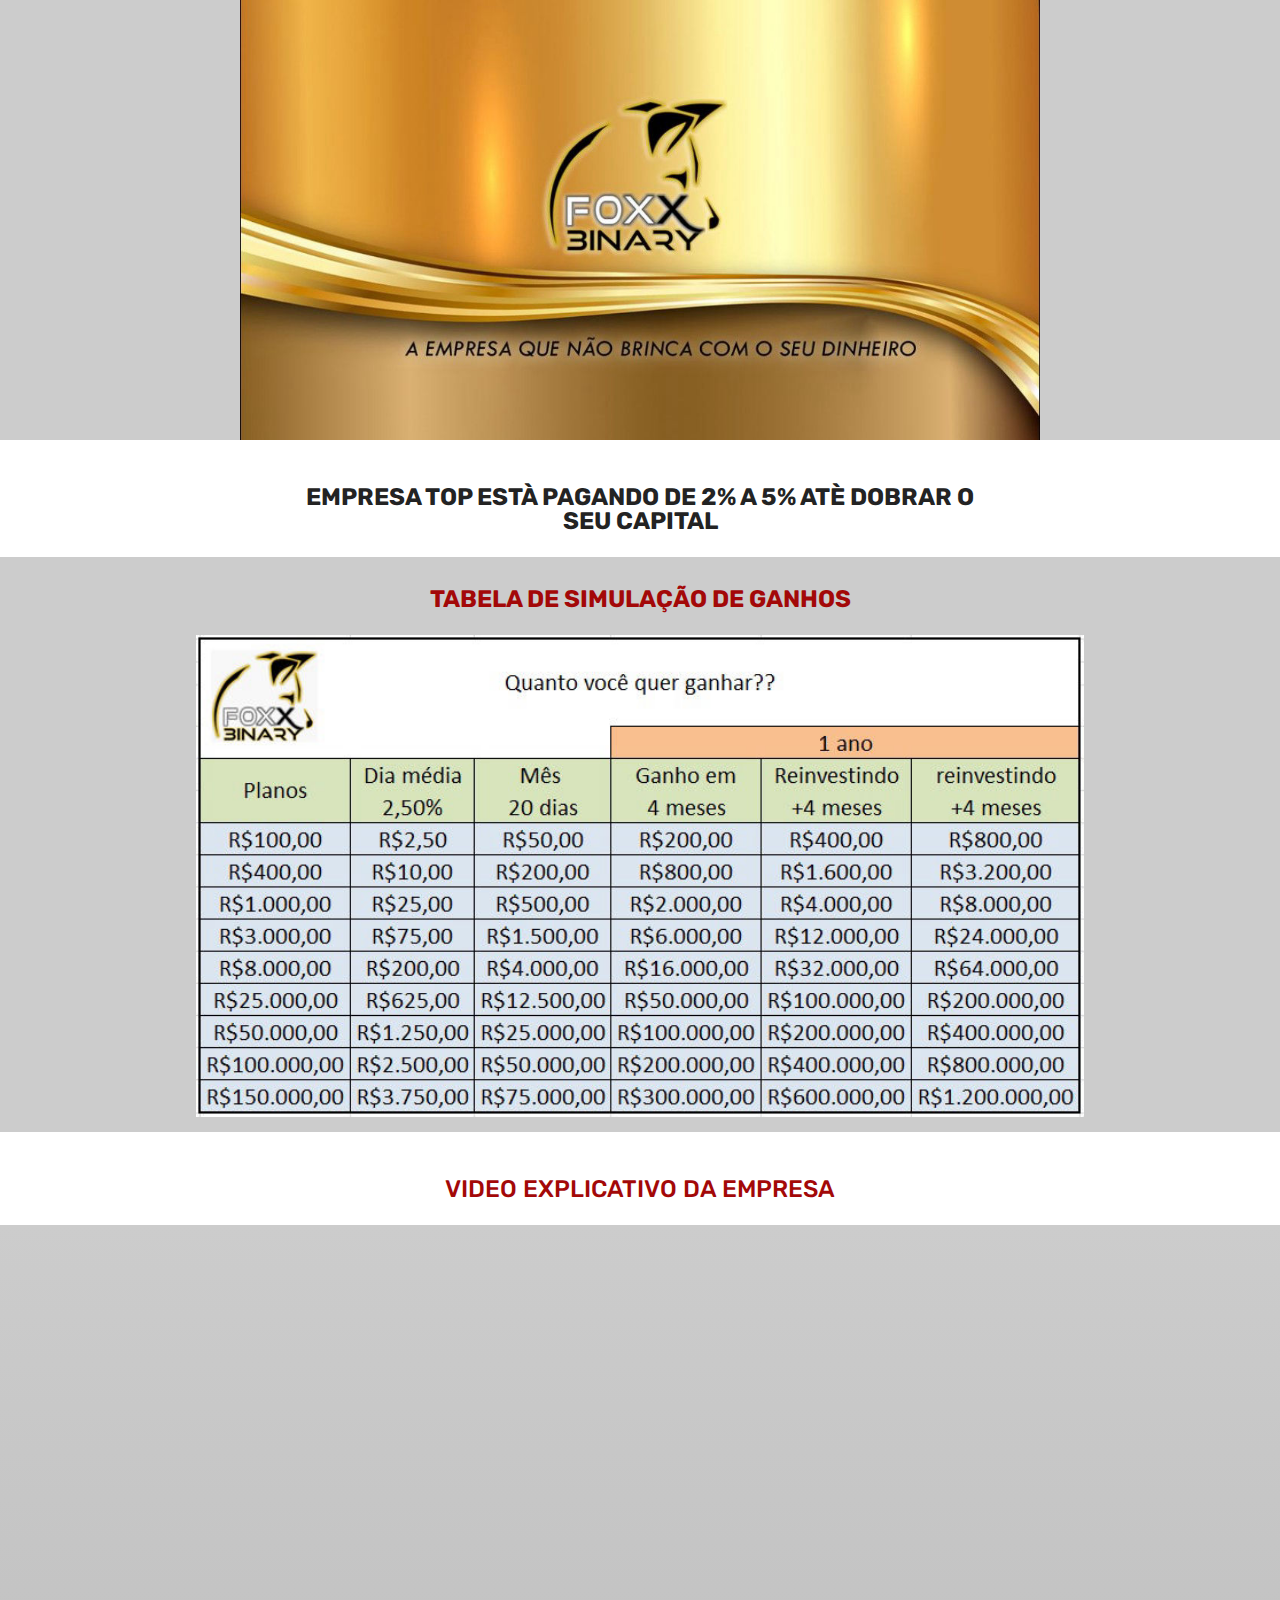
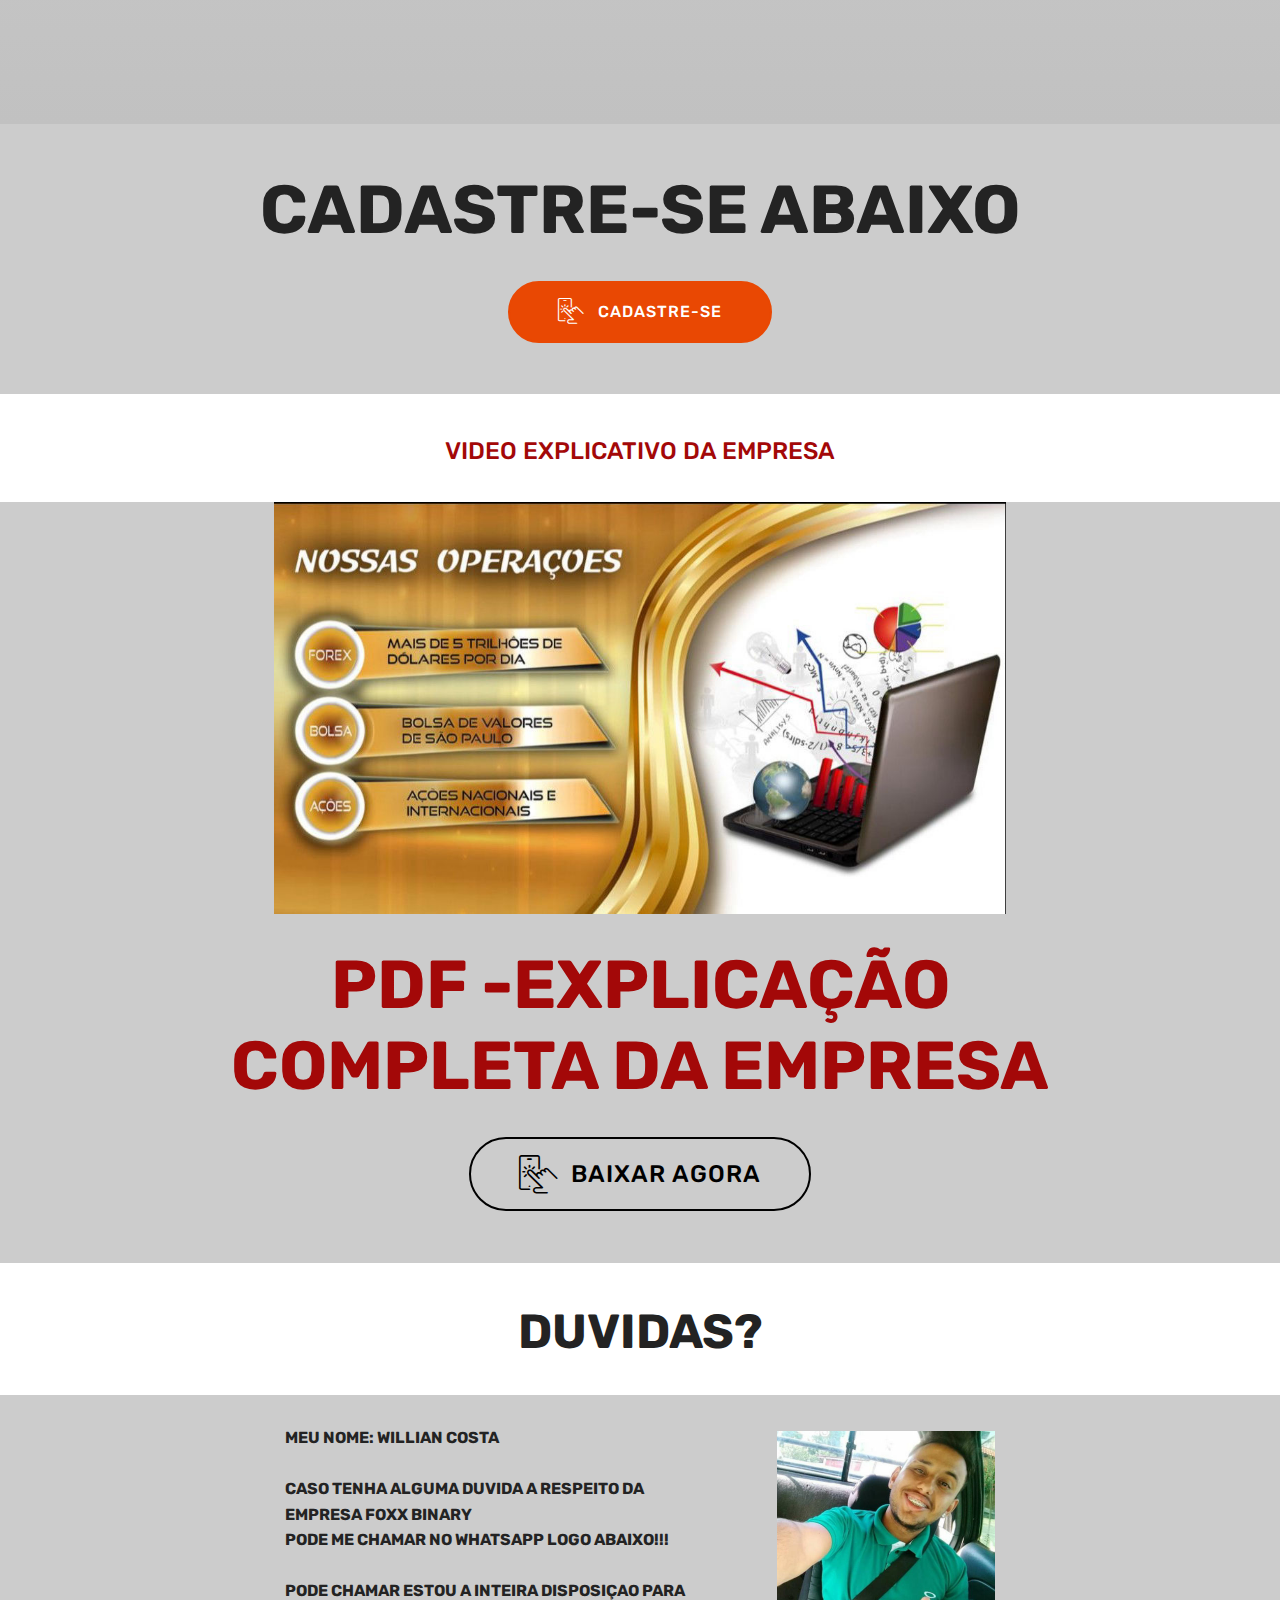
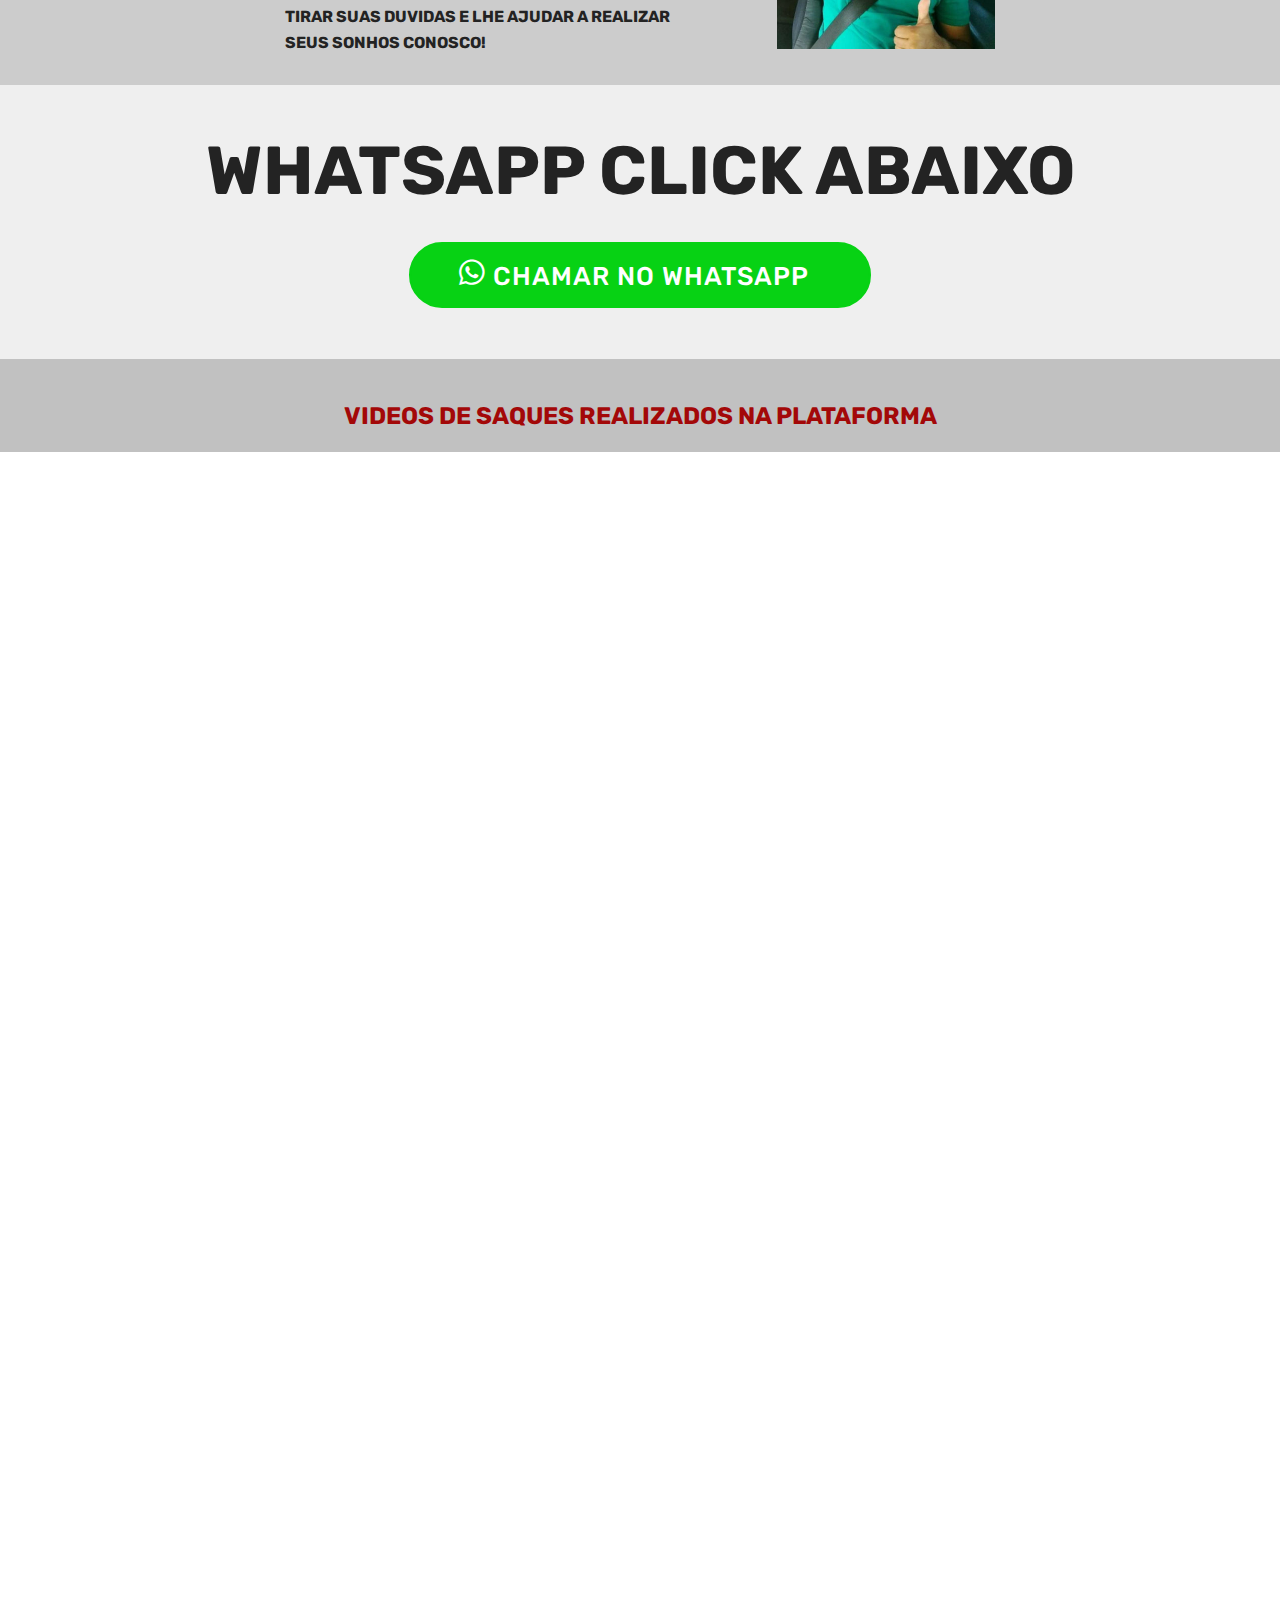
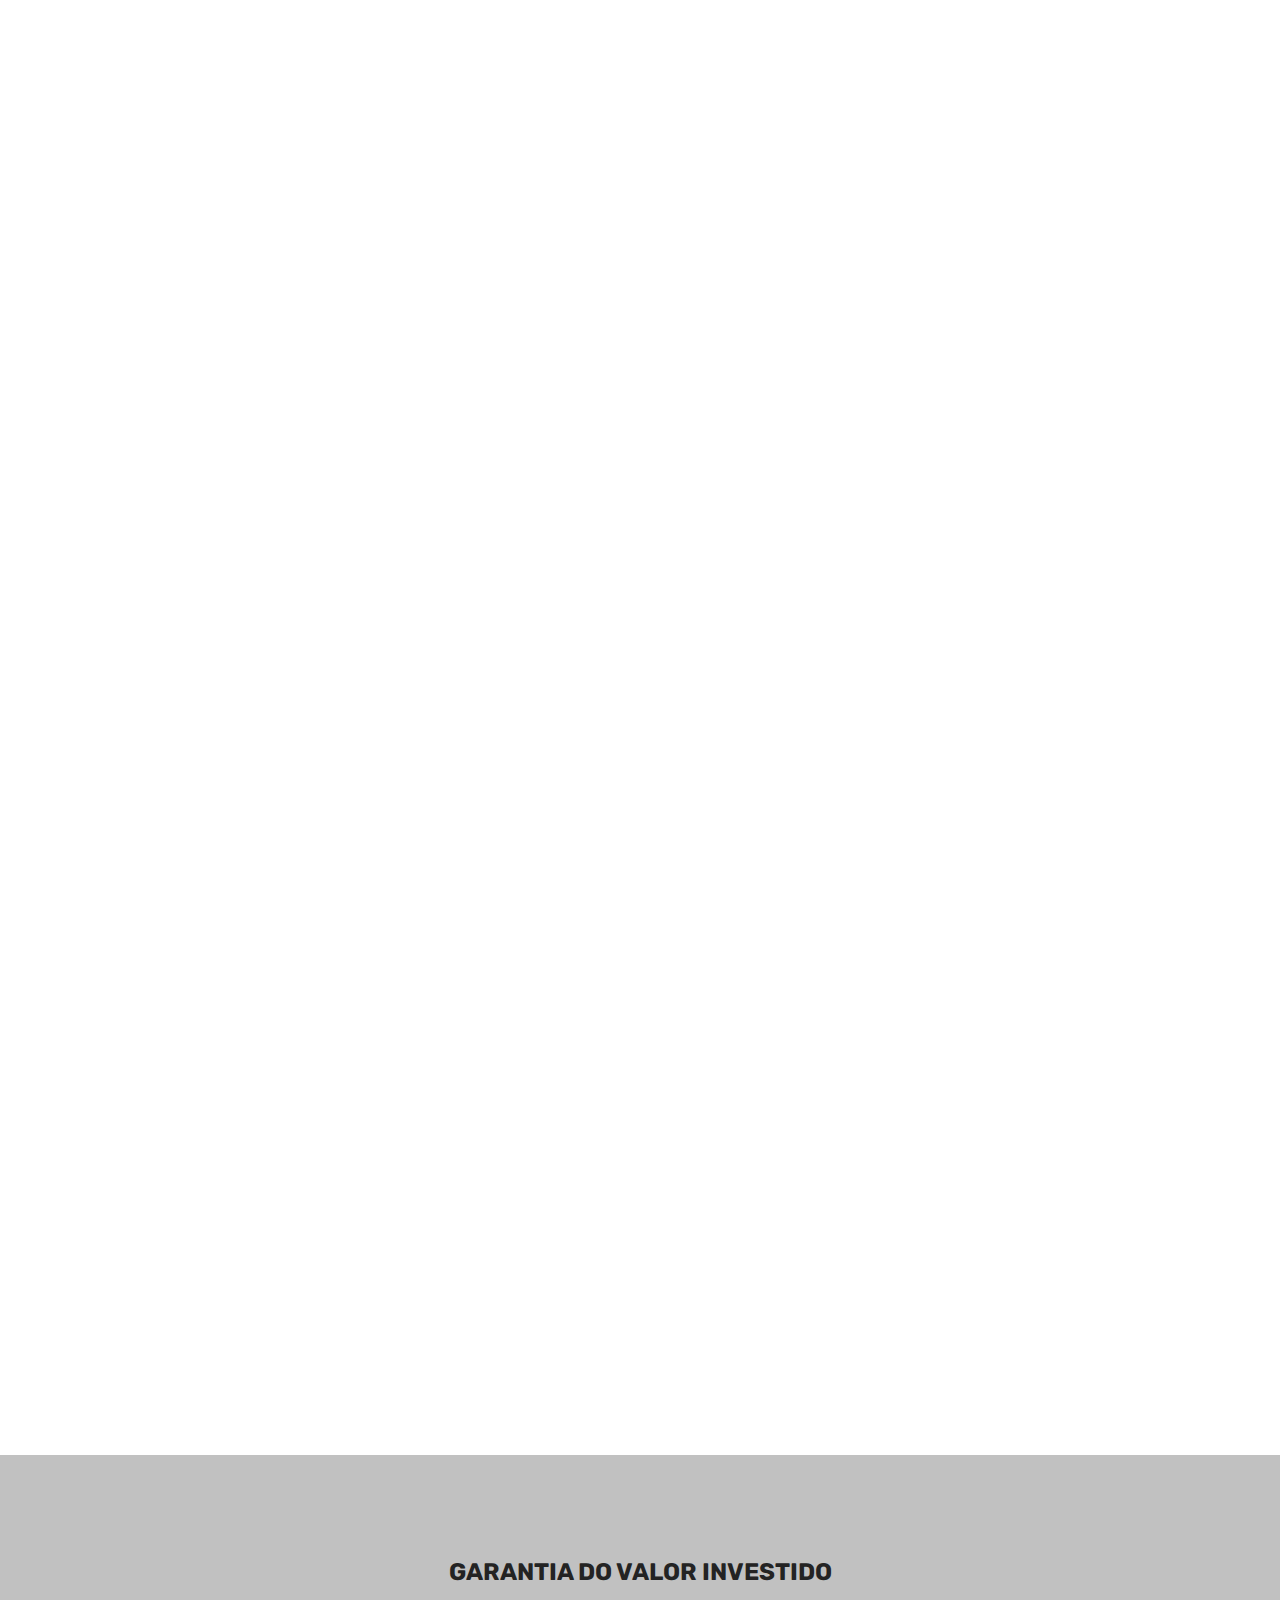
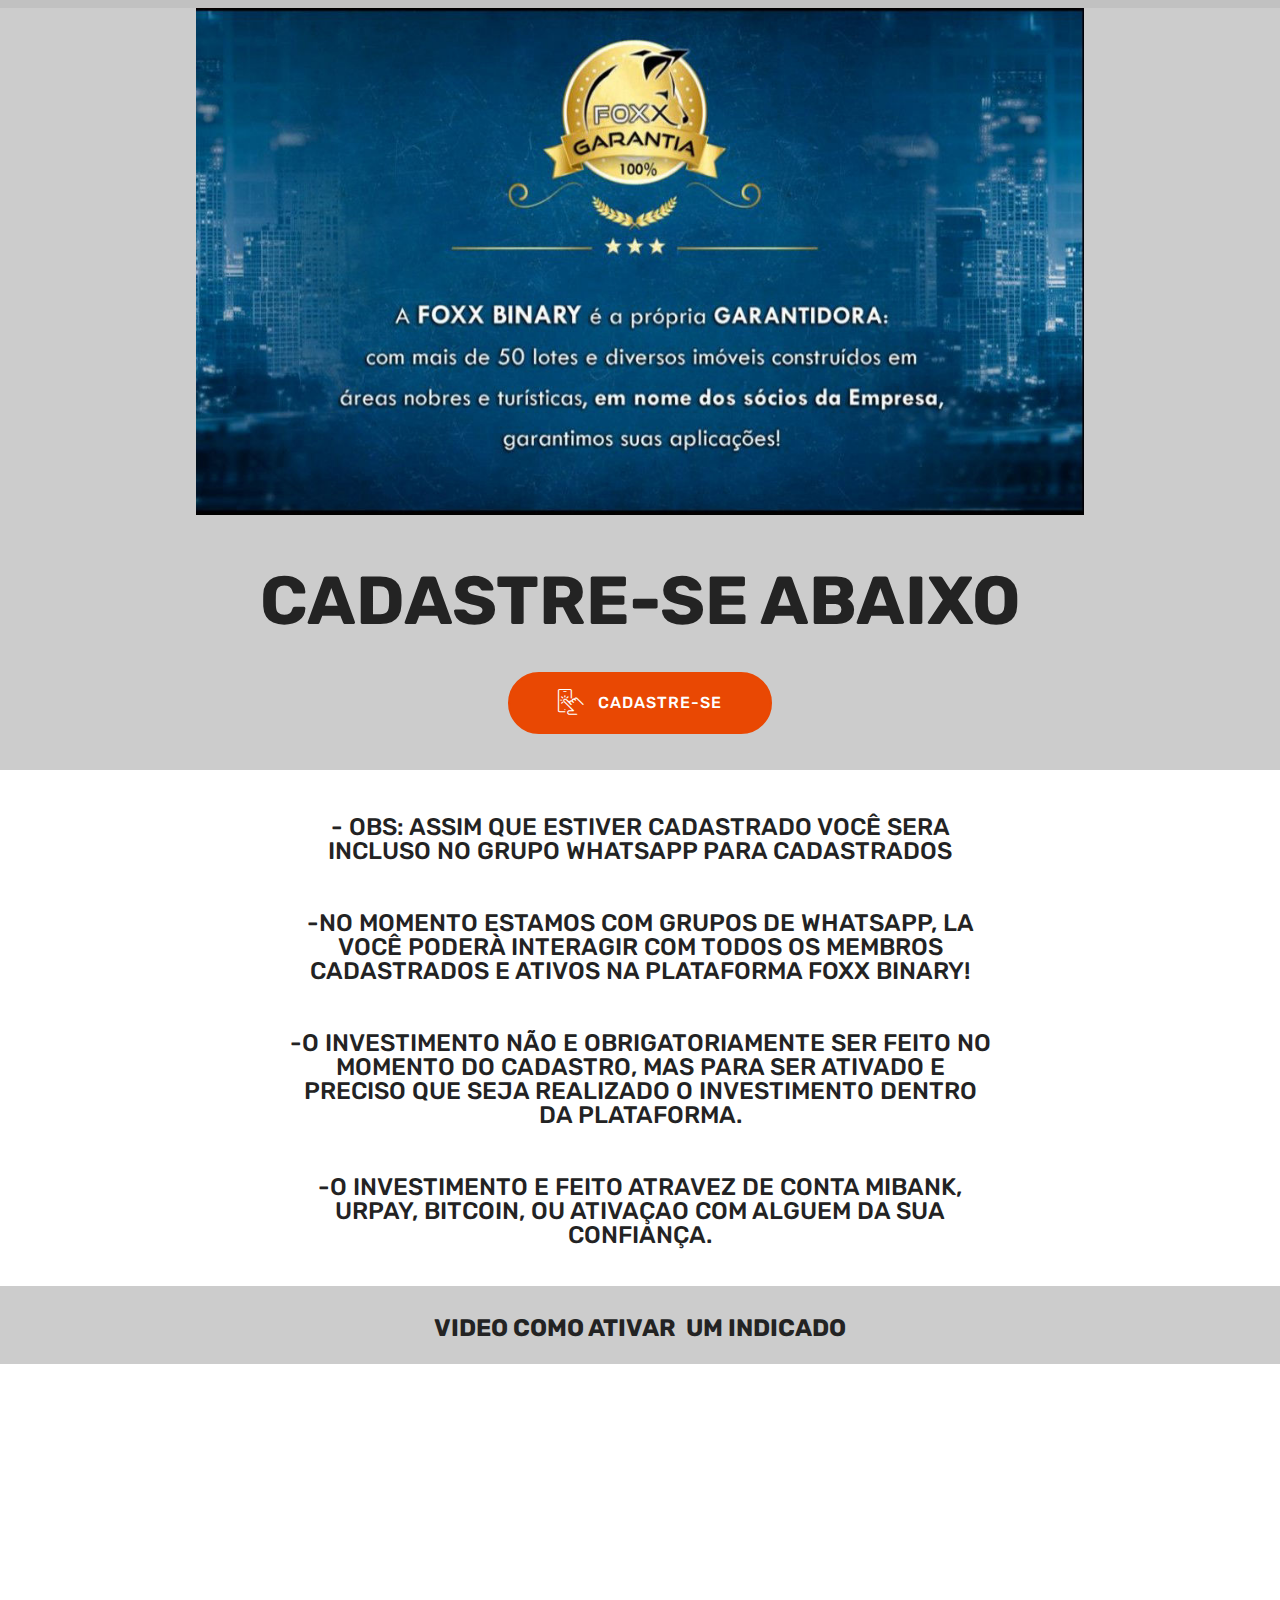
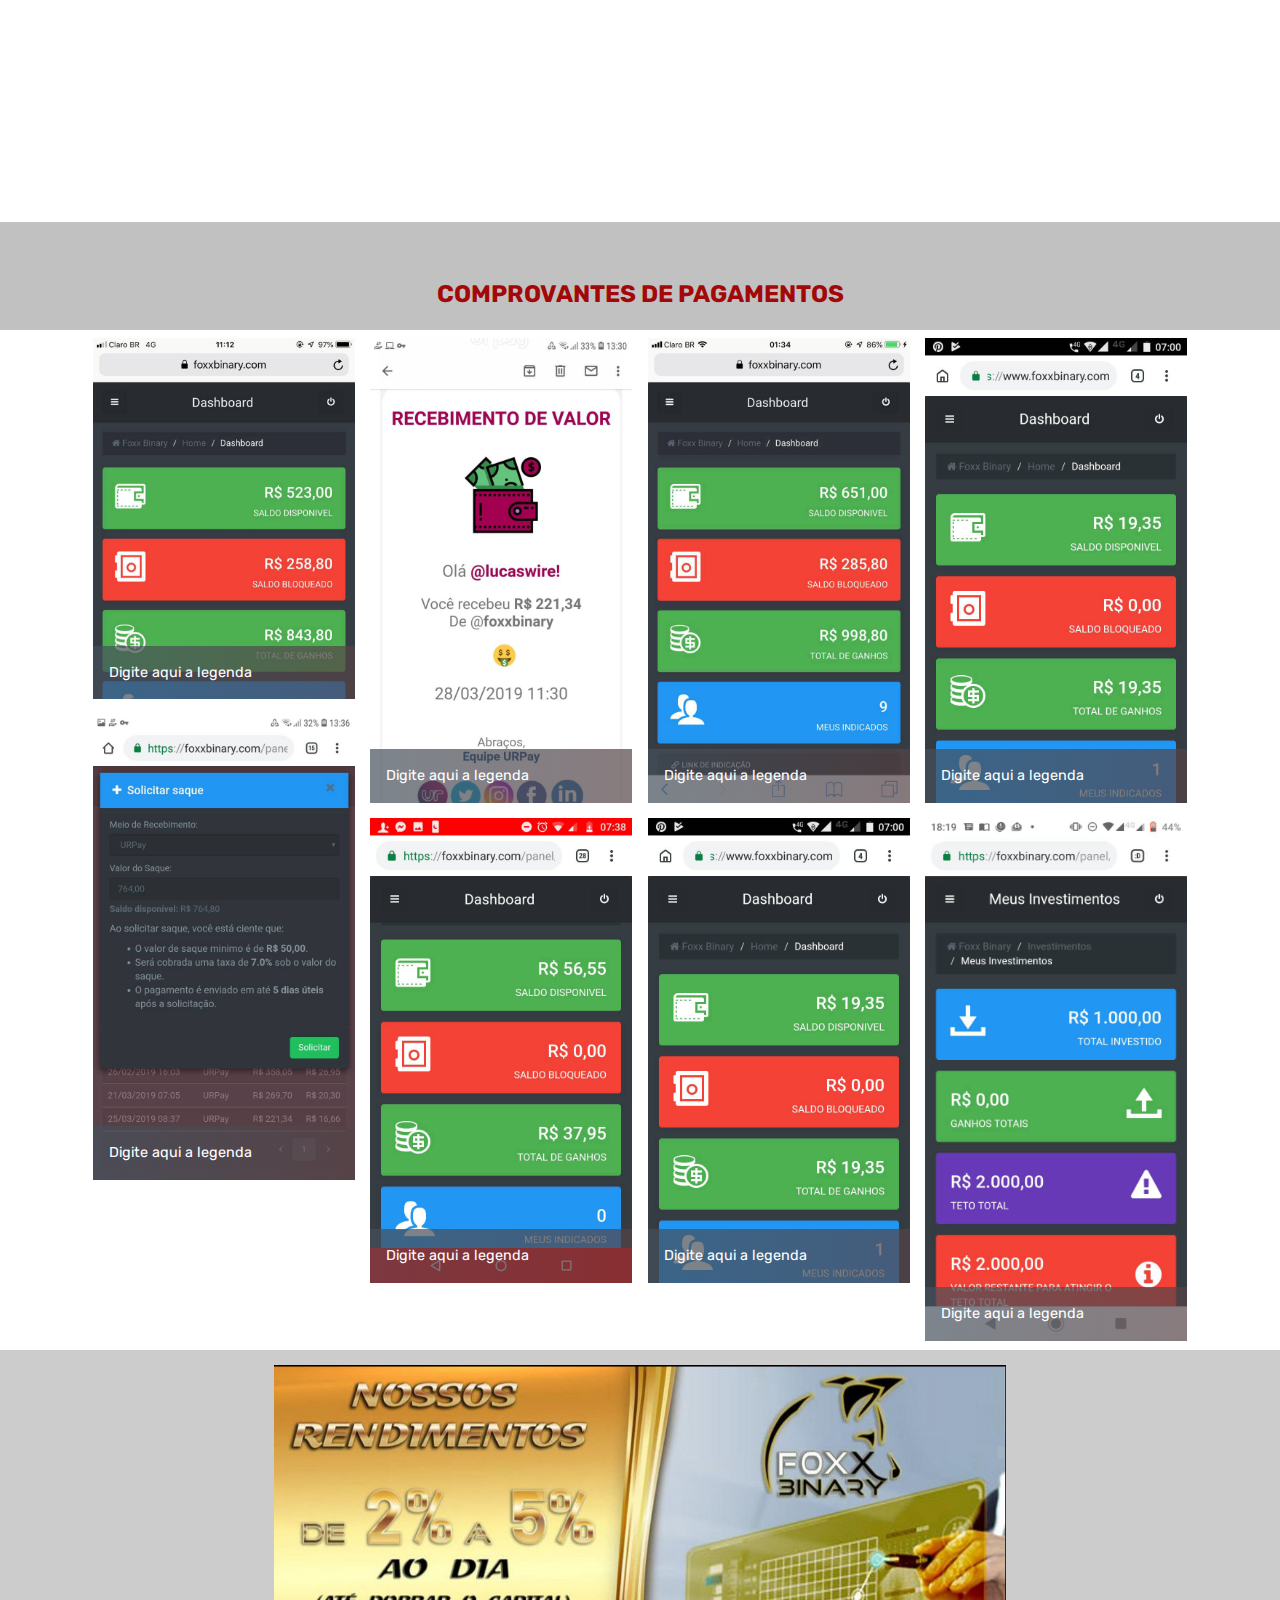
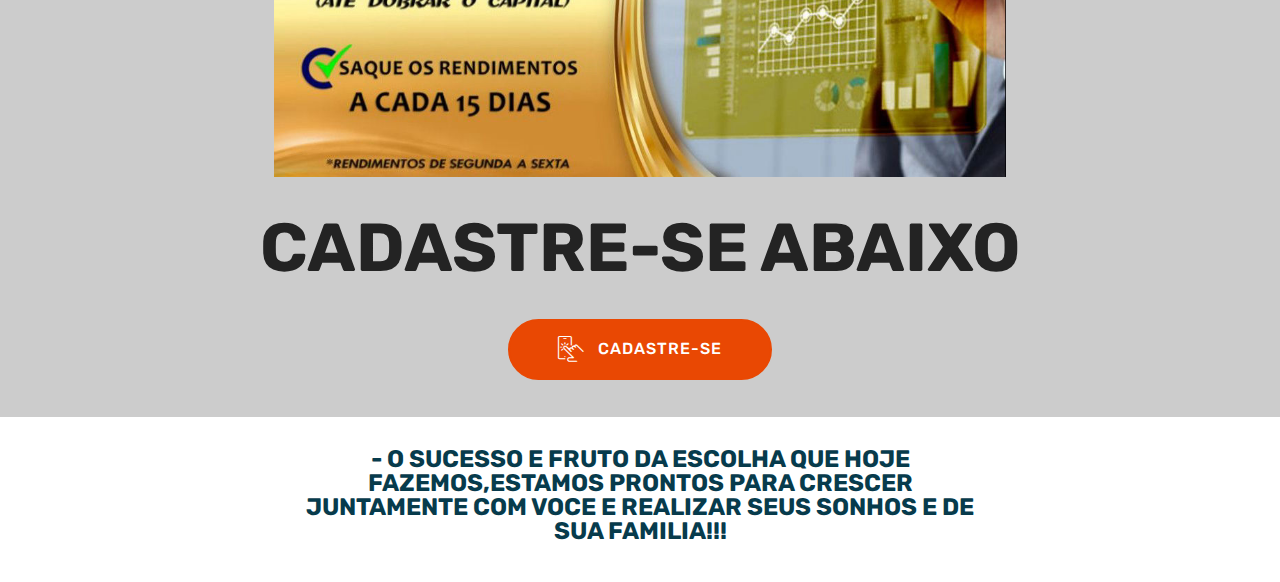
==== commit d45a8bc2: "create github pages" ====
--- a/index.html
+++ b/index.html
@@ -36,7 +36,7 @@
     </figure>
 </section>
 
-<section class="engine"><a href="https://mobirise.info/s">bootstrap themes</a></section><section class="mbr-section content4 cid-rlWmcrld8V" id="content4-1">
+<section class="engine"><a href="https://mobirise.info/n">free simple site templates</a></section><section class="mbr-section content4 cid-rlWmcrld8V" id="content4-1">
 
     
 
